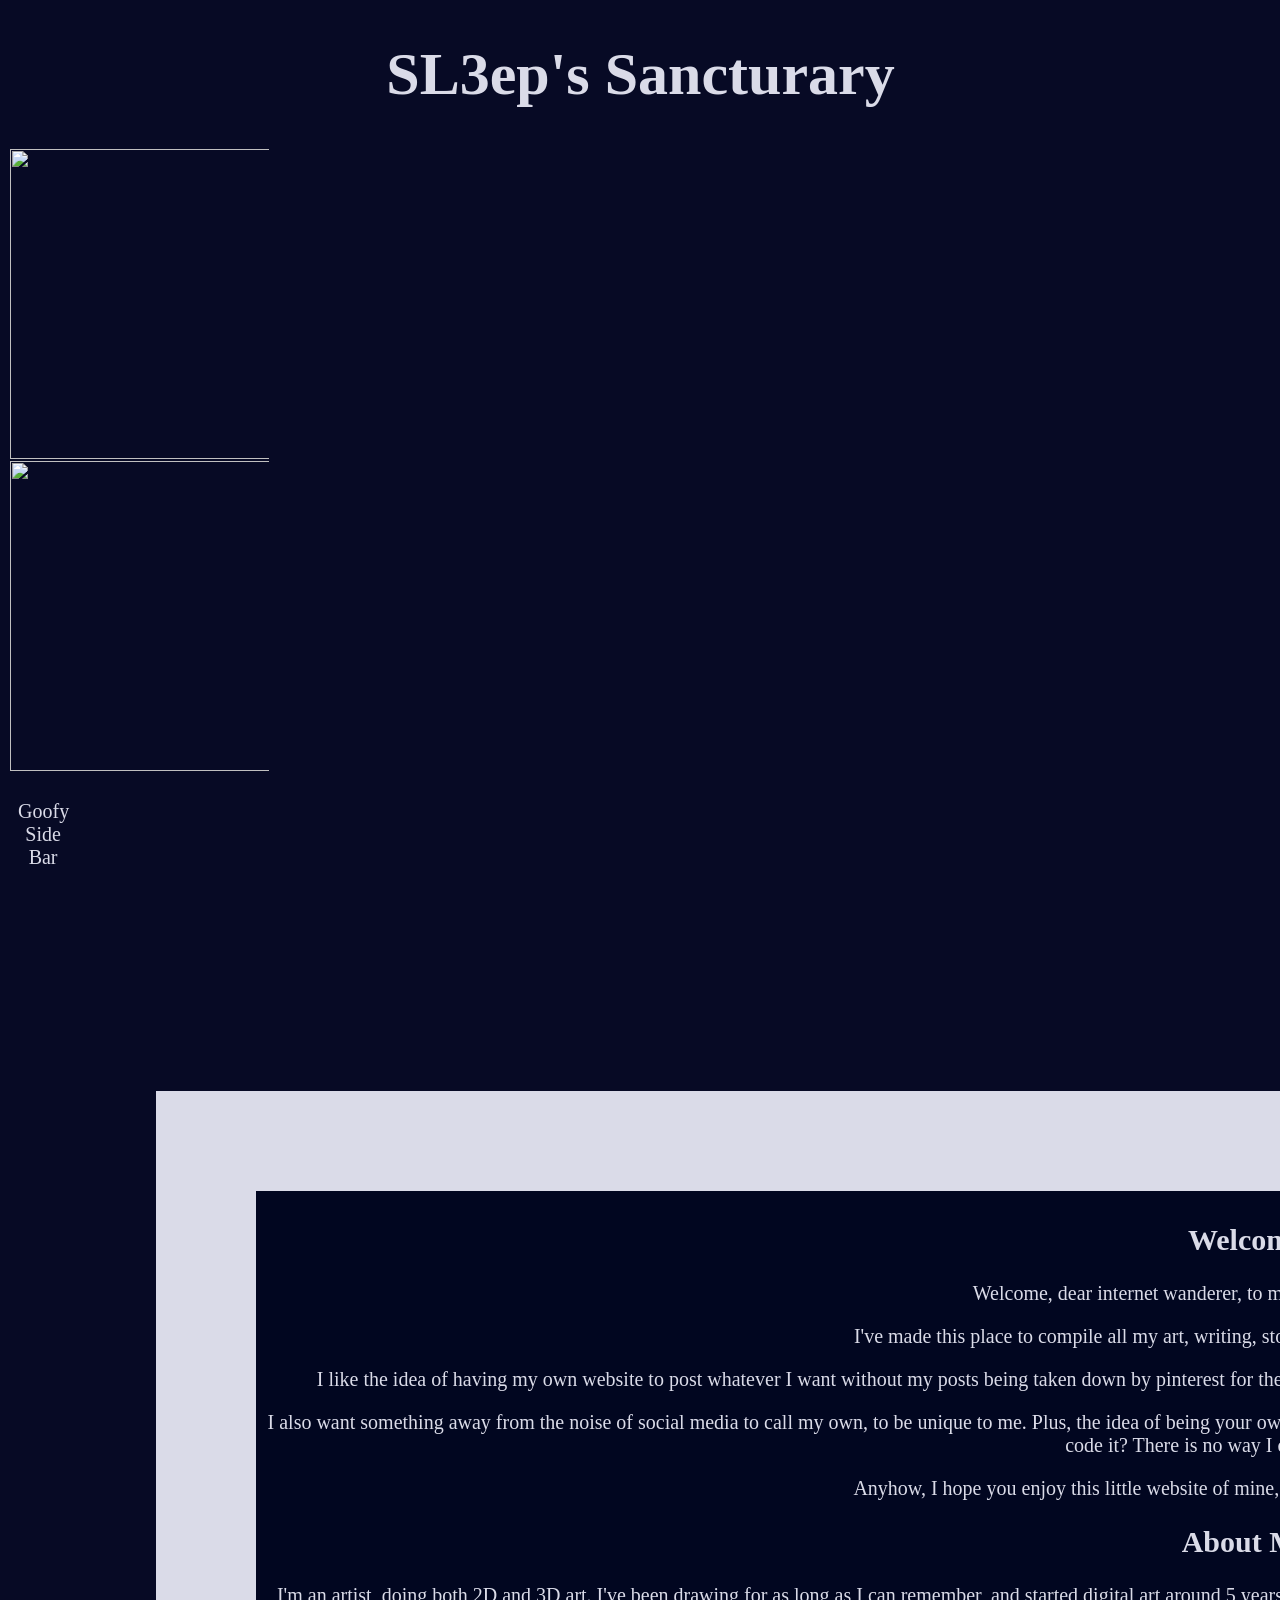
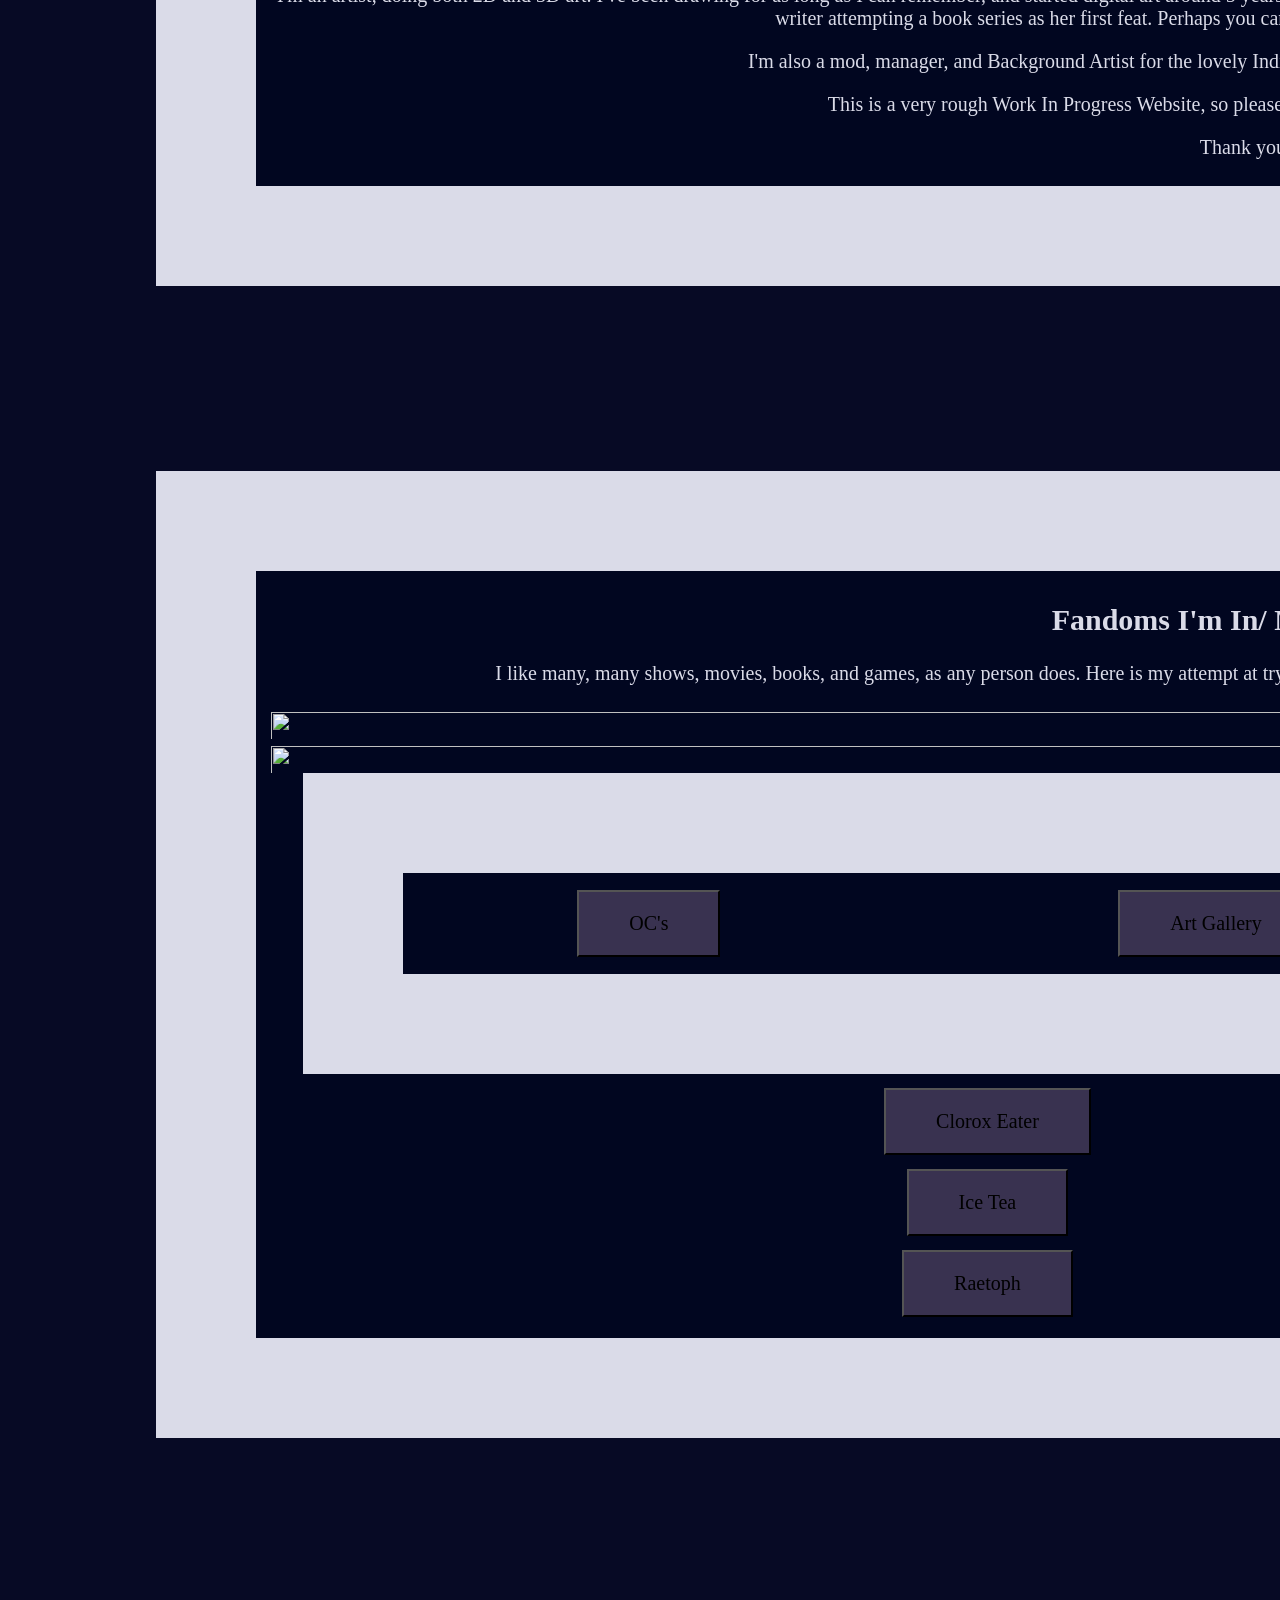
==== index.html @ 106efd1d "Update index.html" ====
<!DOCTYPE html>
<html>

<head>
  <title> SL3ep's Sancturary </title>
 <link rel="stylesheet" href="style.css" type="text/css" media="all">
</head>




<body>
<div class="TITLE" style="grid-area: Title">
       <h1> SL3ep's Sancturary</h1>
    </div>
  <!--Wall corners at the top and bottom-->
  <div class="WallBorderTop">
    <img src="https://sl3ep.neocities.org/Images/WallCorner.png" width="260" height="310" >
  </div>

  <div class="WallBorderBottom">
    <img src="https://sl3ep.neocities.org/Images/WallCorner.png" width="260" height="310" >
  </div>
  <!-- end of all corner code-->
<div class="EVERYTHINGgrid">
    
    <div class="sideBar" style="grid-area: SideBar">
      <p> Goofy Side Bar</p>
    </div>
  
    
    <div class="Basic1" style="grid-area: About">  
    <h2> Welcome</h2>
    <p> Welcome, dear internet wanderer, to my small corner of the internet. </p>
    <p> I've made this place to compile all my art, writing, stories, oc's, and interest in a nice, pretty place.</p>
  
    <p>I like the idea of having my own website to post whatever I want without my posts being taken down by pinterest for the dumbest reasons, or to have a
      character limit in descriptions, or to have my art falsely tagged as ai by pinterest.</p>
    <p>I also want something away from the noise of social media to call my own, to be unique to me. Plus, the idea of being your own web page with the ability to
      customise it in <em>any</em> way possible, with the only 'downsides' being I have to learn how to code it? There is no way I could pass that up.</p>
    <p> Anyhow, I hope you enjoy this little website of mine, and maybe decide to hang around for a bit:).</p>
    <h2> About Me</h2>
    <p> I'm an artist, doing both 2D and 3D art. I've been drawing for as long as I can remember, and started digital art around 5 years ago. I started 3D art around 3 years ago. I'm interested in coding, but never have the commitment to stick to it. I'm a writer attempting a book series as her first feat. Perhaps you can tell that I'm very ambitious despite having little skill. </p>
    <p> I'm also a mod, manager, and Background Artist for the lovely Indie Show In The Making, <em> Threads Of The Theatre Circus</em>:),</p>
    <p> This is a very rough Work In Progress Website, so please excuse how rough, unpolished, and messy it is,</p>
    <p> Thank you!</p>
    </div>

    <div class="Basic1" style="grid-area: Fandoms">    
      <h2> Fandoms I'm In/ Media I Like</h2>
      <p> I like many, many shows, movies, books, and games, as any person does. Here is my attempt at trying to list them all down, even if I'm not really invovled in the fandoms of some of these.</p>
       <div class="FandomsGrid" style="grid-area: box-1"> <img src="https://sl3ep.neocities.org/Images/alnst%20banner.jpg"  width="1920" height="1080"> </div>
      <div class="FandomsGrid" style="grid-area: box-3"> <img src="https://sl3ep.neocities.org/Images/DITOEFTV%20banner.jpg"  width=1920 height=1080 </div>
      <div class = "FrandomsGrid" style = "grid-areas: MAIN"
        <ul>
        <li> Alien Stage</li>
        <li> Zombie Stage</li>
        <li> The Amazing Digital Circus</li
        <li> Who Made Me A Princess</li>
        <li> Death Is THe Only Ending For THe Villainness / Villains Are Destined To Die</li>
        <li> Witch Hat Atelier</li>
        <li> Bungo Stray Dogs (only the anime. I plan to read the manga...eventually)</li>
        <li> Takopi's Original Sin</li>
        <li> The Summer Hikaru Died</li>
        <li> Link Click </li>
        <li> Arcane
        <li> Frieren : Beyond Journey's End (anime)</li>
        <li> Dungeon Meshi / Delicious In Dungeon (anime)</li>
        <li> Dead Plate</li>
        <li> Married In Red</li>
        <li> THe Freak Circus </li>
        <li> Epic : The Musical</li>
        <li> Hamilton</li>
      </ul>
      </div>
    </div>
<!-- link the other pages in my site-->
    <div class="ButtonBottomSection" style="grid-area: WebButtons">
      
      <div>
        <a href="https://sl3ep.neocities.org/OCmainpage">
         <button type="button" class="WebButtons">OC's</button> 
        </a>
      </div>
      
      <div> 
        <a href="ArtGallery.html">
          <button type="button" class="WebButtons">Art Gallery</button>
        </a>
      </div>
      
      <div> 
      <a href="WritingLibrary.html">
        <button type="button" class="WebButtons" >Writing Library</button> 
      </a>
      </div>
    </div>
    
<!-- link the other pages in my site-->
    <div class="FriendsLinking" style="grid-area: Friends">
      <div>
        <a href="https://bleacheater.neocities.org/">
         <button type="button" class="WebButtons">Clorox Eater</button> 
        </a>
      </div>
      <div>
        <a href="https://iced-tea.straw.page/">
         <button type="button" class="WebButtons">Ice Tea</button> 
        </a>
      </div>
      <div>
        <a href="https://reatoph.github.io/website/">
         <button type="button" class="WebButtons">Raetoph</button> 
        </a>
      </div>
    </div>
    </div>


</body>
</html>
---- style.css ----
p {
  color : #dadbe8;
}

body {
  background-color : #070a25;
  
  color : #dadbe8;
  
  font-family: "Garmond";
  text-indent: 1px;
  font-size: 10px;
  background-image: url(https://sl3ep.neocities.org/Images/Background1.jpg) ;
  }

ul {
  letter-spacing: 1px;
  word-spacing: 2px;
}

h1{
  text-align:center;
  font-size: 60px;
}


/*h2{
  padding:10px;
  
}*/
/* Start of Everything layout Grid*/
.EVERYTHINGgrid{
  height: 2500px;
  display: grid;
  grid-template-columns: 200p;
  grid-template-rows: 200px;
  /*grid-auto-columns: 300px;
  grid-auto-rows: 300px*/
  gap: 15px;

  grid-template-areas:
    "SideBar Title Title Title"
    "SideBar About About About"
    "SideBar About About About"
    "SideBar About About About"
    "SideBar Fandoms Fandoms Fandoms"
    "SideBar Fandoms Fandoms Fandoms"
    "SideBar WebButtons WebButtons WebButtons"
    "SideBar Friends Friends Friends";
}

.EVERYTHINGgrid div{
  
  padding: 7px;
  font-size: 20px;
  color: #dadbe8;
  text-align: center; 
  
  width: 85%;

}


/* End of everything layout grid*/
.FandomsGrid { 
  display: grid;
  grid-template-columns: 1fr 3fr;
  grid-template-rows: 20px;
  overflow: hidden;
  /*grid-auto-columns: 300px;
  grid-auto-rows: 300px*/
  gap: 5px;
  grid-template_areas:
    "Box-1 Box-2 Box-3 Box-4"
    "MAIN MAIN MAIN MAIN";
}
.FandomsGrid div{
  
  padding: 1px;
  font-size: 20px;
  color: #dadbe8;
  text-align: center; 
  
  width: 85%;
}

.Basic1 {
  margin: auto;
  border-style: solid;
  border-width: 100px;
  border-image: url(https://sl3ep.neocities.org/Images/divBorder3.png) 800 repeat;
  border-image-outset: 12px;
  border-image-slice: 17%;;
  
  background-color: #010620;
  font-size: 15px;
}


.sideBar{
  background-image: url(https://drive.google.com/file/d/1WTLuL15sK4BrB7VDgIUQhlqQsC7L6ect/view?usp=drive_link);
}

.TITLE {
  margin:auto;
  
}

/* buttons for the other pages grid*/
.ButtonBottomSection{
  
 display: grid;
 grid-template-columns: 1fr 1fr 1fr;
 column-gap: 30px;
  
  justify-content: center;
  border-style: solid;
  border-width: 100px;
  border-image: url(https://sl3ep.neocities.org/Images/divBorder3.png) 600 repeat;
  border-image-outset: 1rem;
  border-image-slice: 15%;;
  margin: auto;
  width: 85%;
  background-color: #010620;
  font-size: 15px;

  
}
.ButtonBottomSection div{
  /*background-color: #bfceff;*/
  
  padding: 10px;
  font-size: 30px;
  color: black;
  text-align: center;
}

.FriendsLinking div {
 background-color: #010620;

}
 .WebButtons{
   background-color: #393250;
   padding: 20px 50px;
   display: inline-block;
   cursor: pointer;
   font-family: "Garmond";
   font-size: 20px;
   
 }
.WebButons : hover {
  background-color: #816c93;
   padding: 20px 50px;
   display: inline-block;
   cursor: pointer;
   font-family: "Garmond";
   font-size: 22px;
   
/*end for buttons for the other pages grid*/

.HangingLeaves {
  position: absolute;
  z-index: 1;
  top: 10px;
  left: 10px;
}
.NORMALdiv{
  
  border-width: 3px;
  padding: 20px;
  width: 75%;
  margin: auto;
}

.WallBorderTop {
  position: fixed;
  top: 0%;
  right: 0%;
  
}


.WallBorderBottom {

  transform: scale(-1, -1);
  
  position: fixed;
  bottom: 0%;
  left: 0%;
  
}
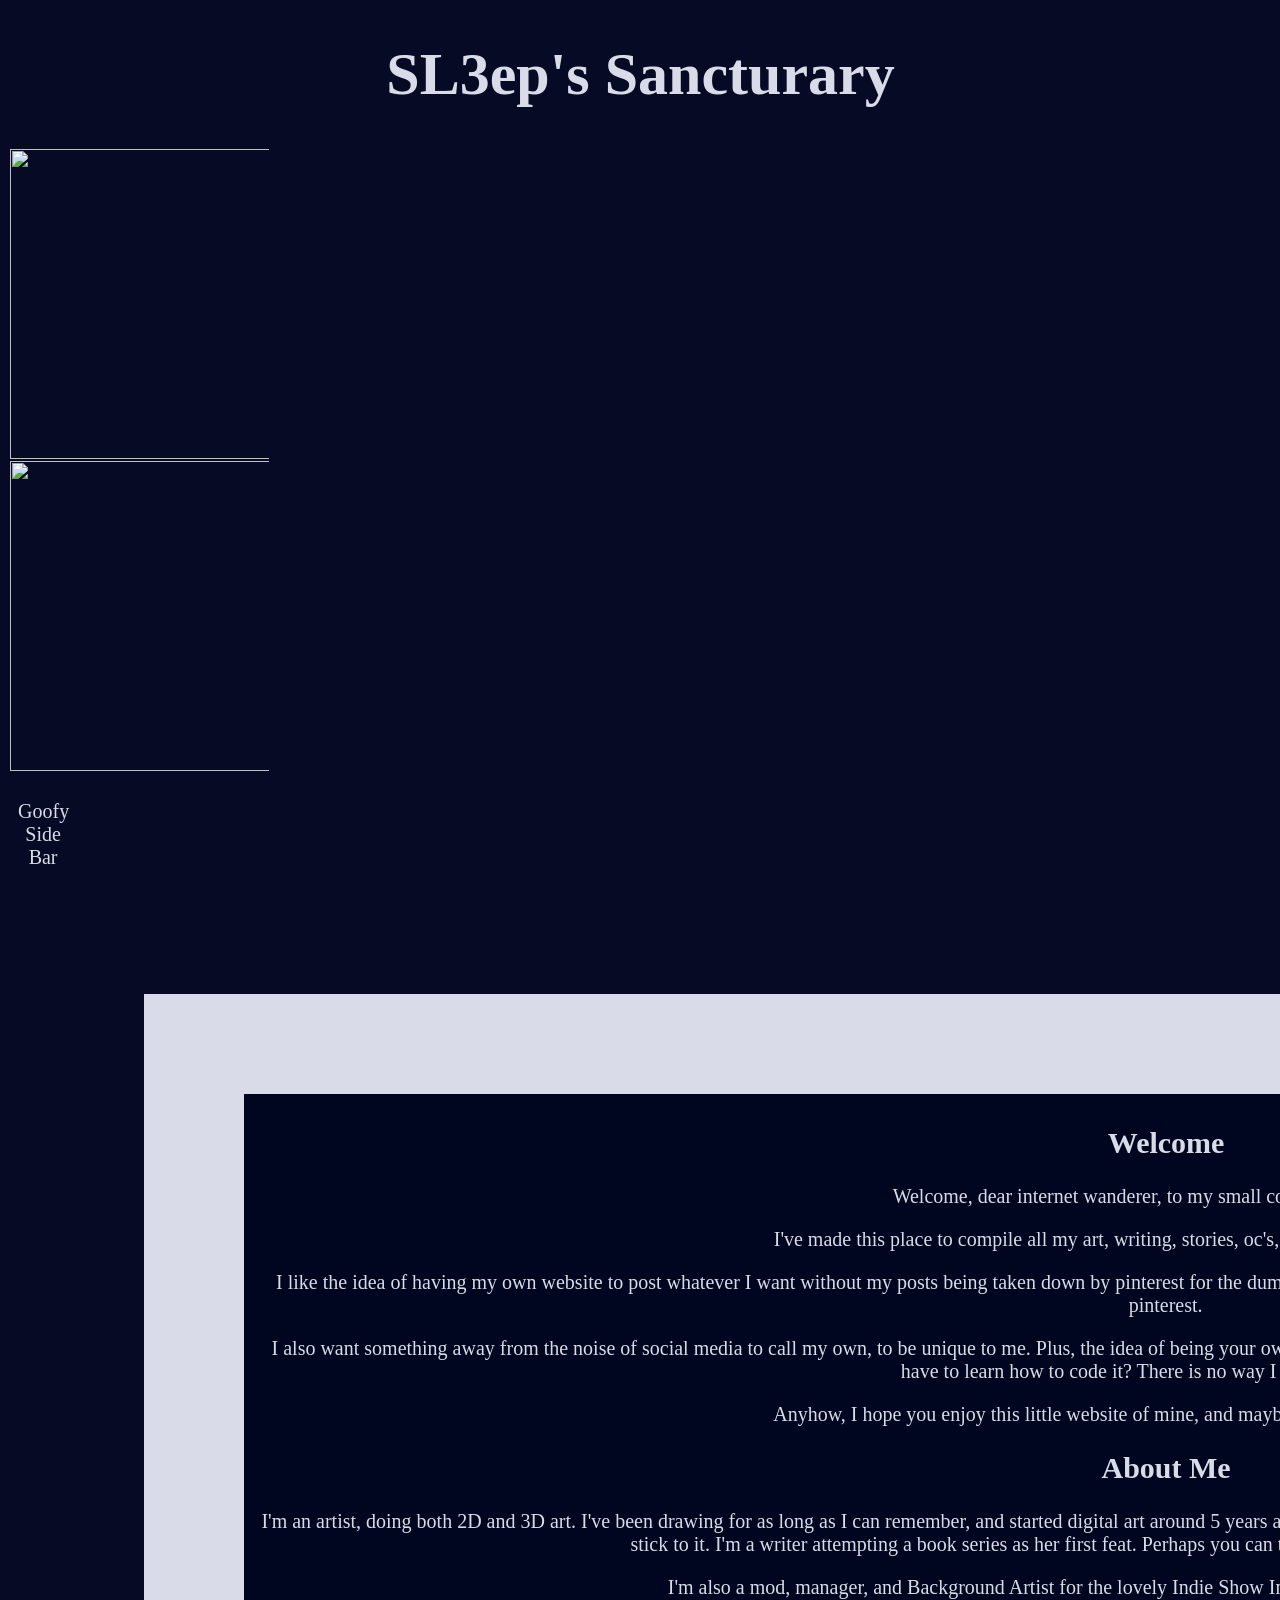
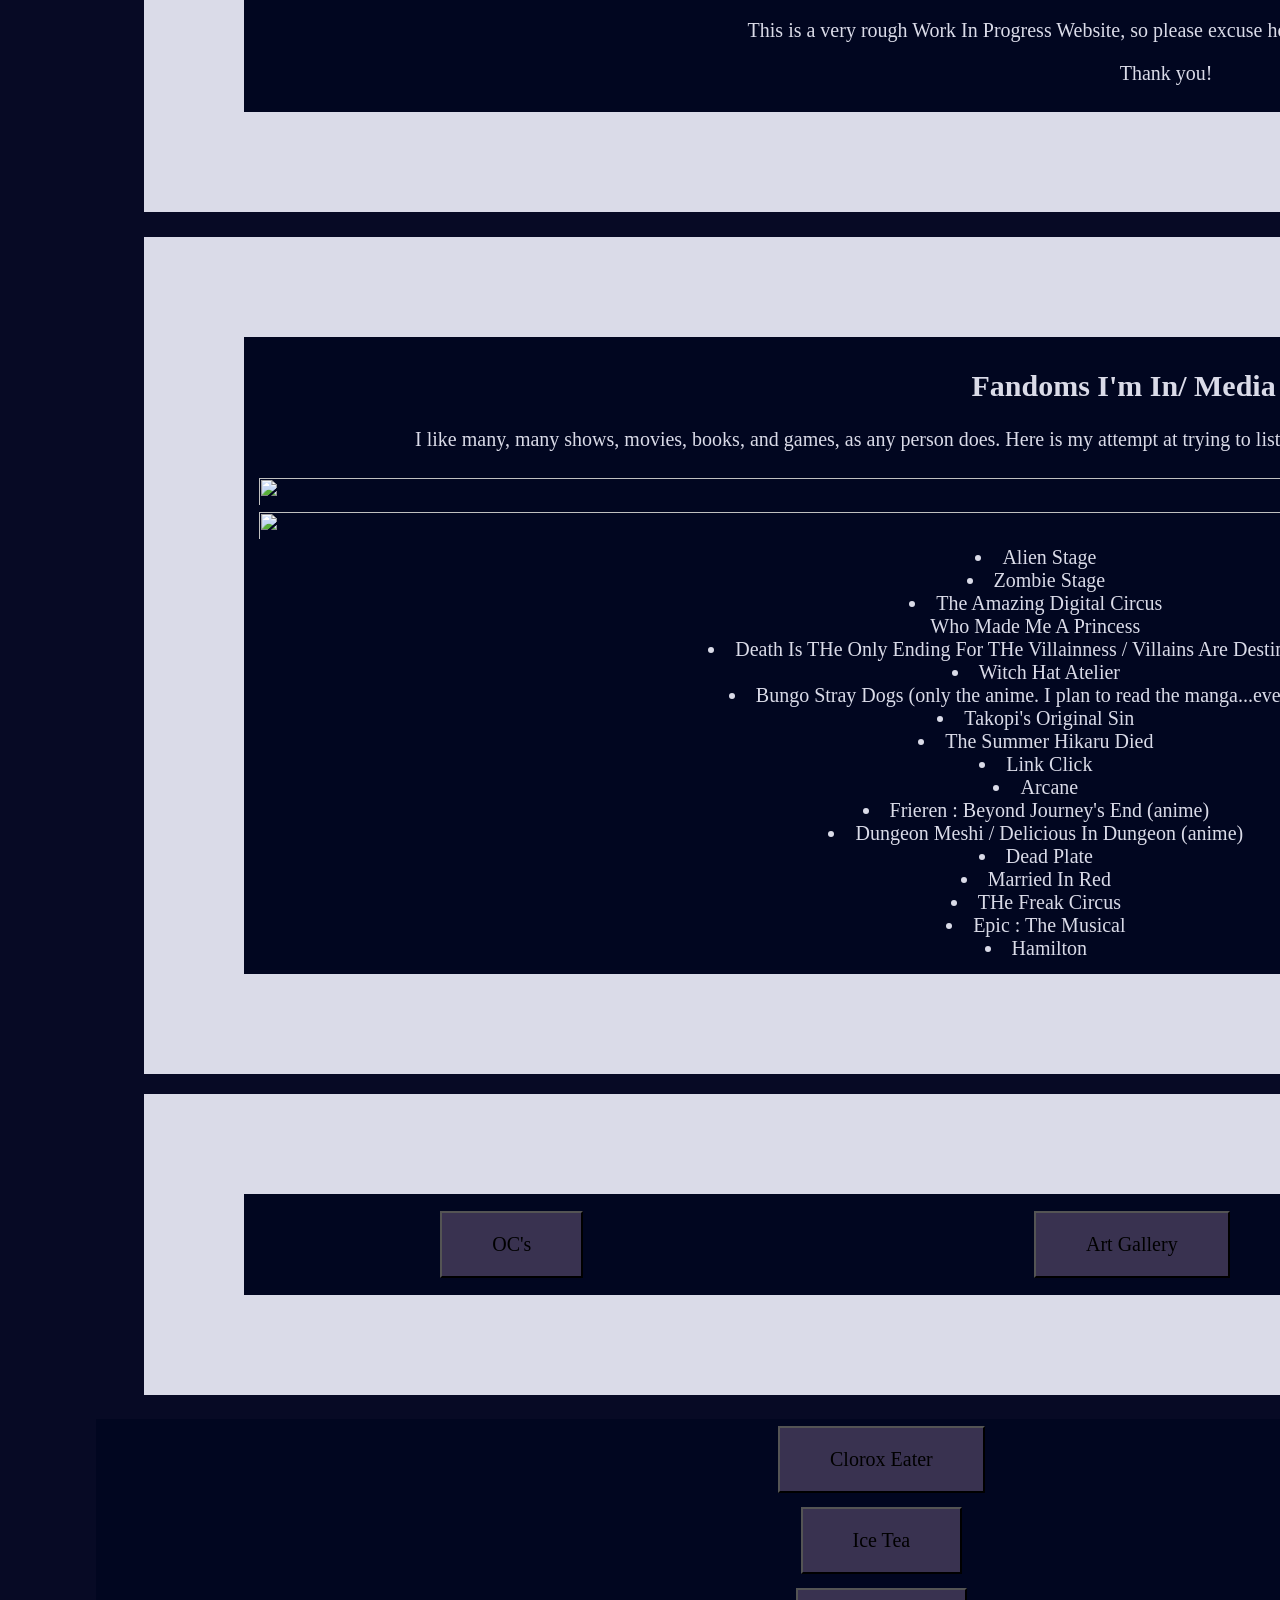
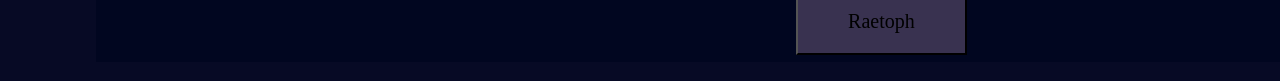
==== commit 047ba29f: "Update index.html" ====
--- a/index.html
+++ b/index.html
@@ -50,7 +50,7 @@
       <h2> Fandoms I'm In/ Media I Like</h2>
       <p> I like many, many shows, movies, books, and games, as any person does. Here is my attempt at trying to list them all down, even if I'm not really invovled in the fandoms of some of these.</p>
        <div class="FandomsGrid" style="grid-area: box-1"> <img src="https://sl3ep.neocities.org/Images/alnst%20banner.jpg"  width="1920" height="1080"> </div>
-      <div class="FandomsGrid" style="grid-area: box-3"> <img src="https://sl3ep.neocities.org/Images/DITOEFTV%20banner.jpg"  width=1920 height=1080 </div>
+      <div class="FandomsGrid" style="grid-area: box-3"> <img src="https://sl3ep.neocities.org/Images/DITOEFTV%20banner.jpg"  width=1920 height=1080> </div>
       <div class = "FrandomsGrid" style = "grid-areas: MAIN"
         <ul>
         <li> Alien Stage</li>
@@ -63,7 +63,7 @@
         <li> Takopi's Original Sin</li>
         <li> The Summer Hikaru Died</li>
         <li> Link Click </li>
-        <li> Arcane
+        <li> Arcane</li>
         <li> Frieren : Beyond Journey's End (anime)</li>
         <li> Dungeon Meshi / Delicious In Dungeon (anime)</li>
         <li> Dead Plate</li>
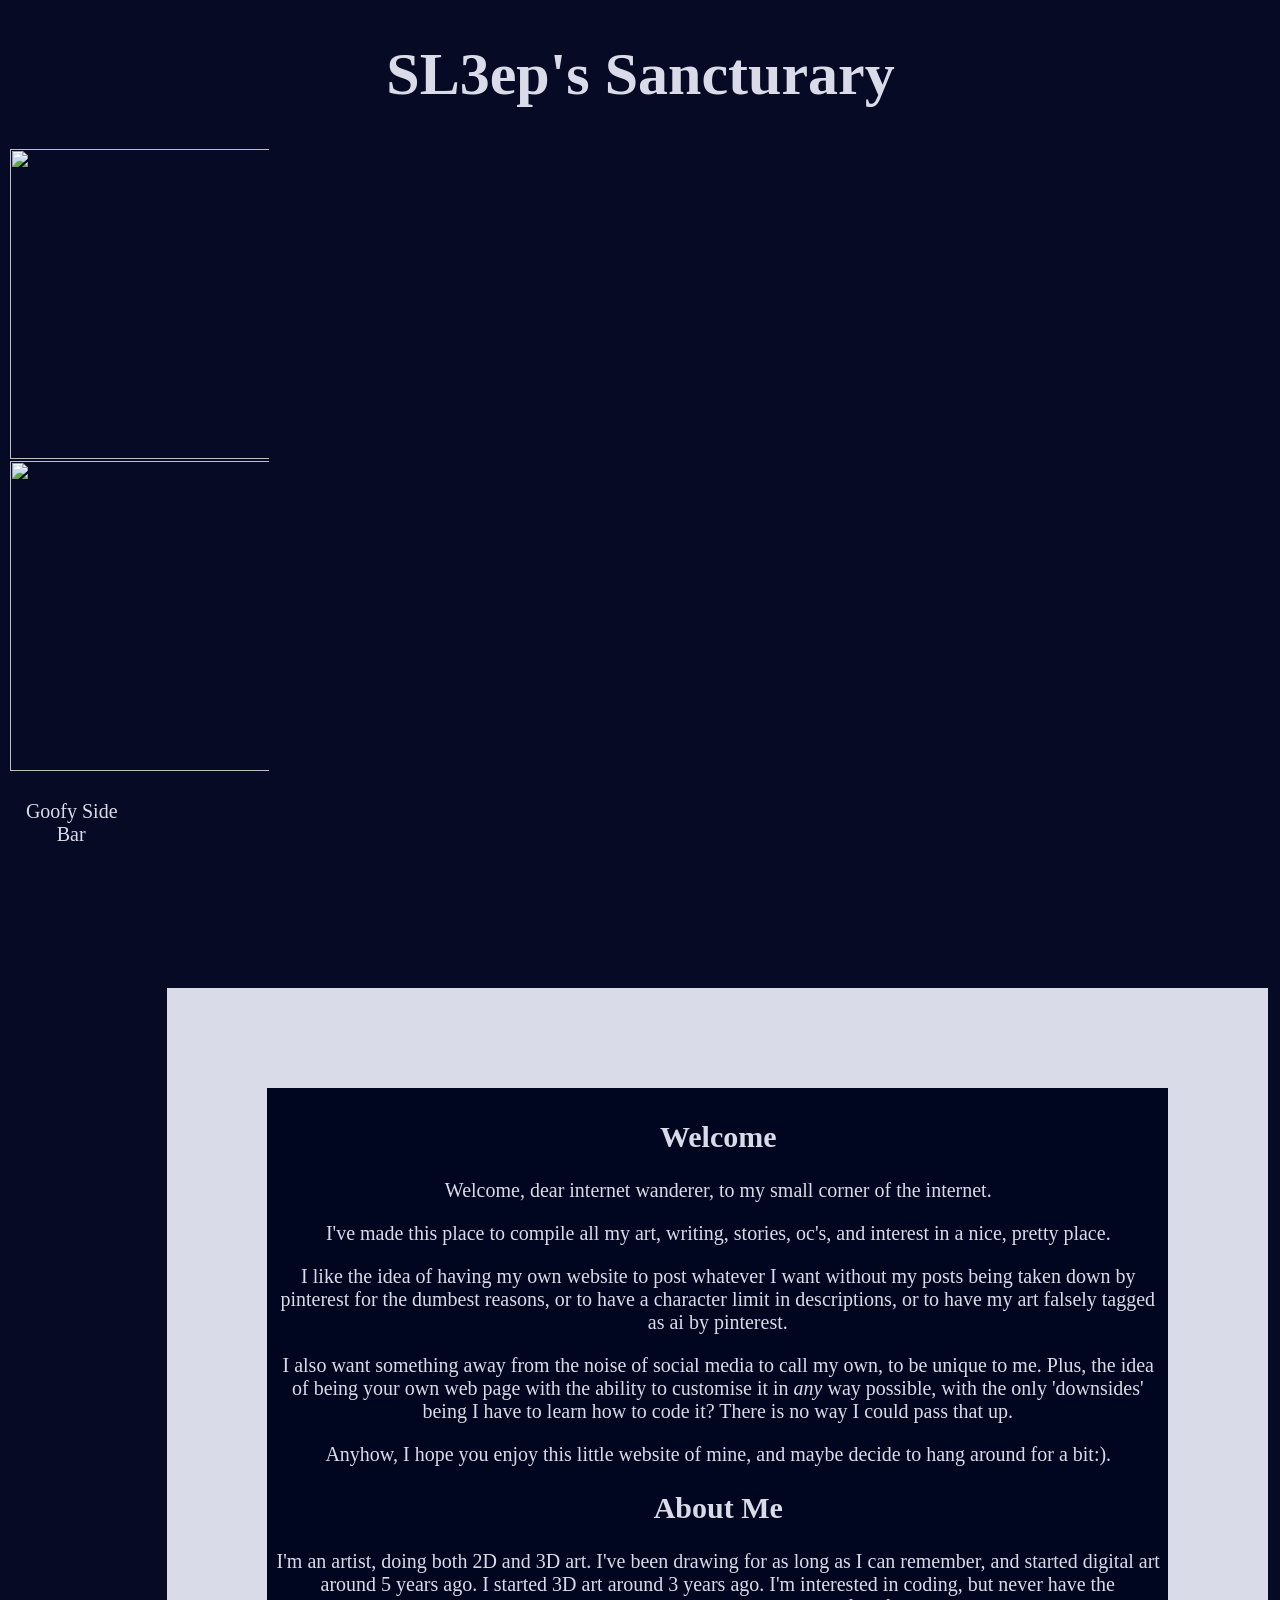
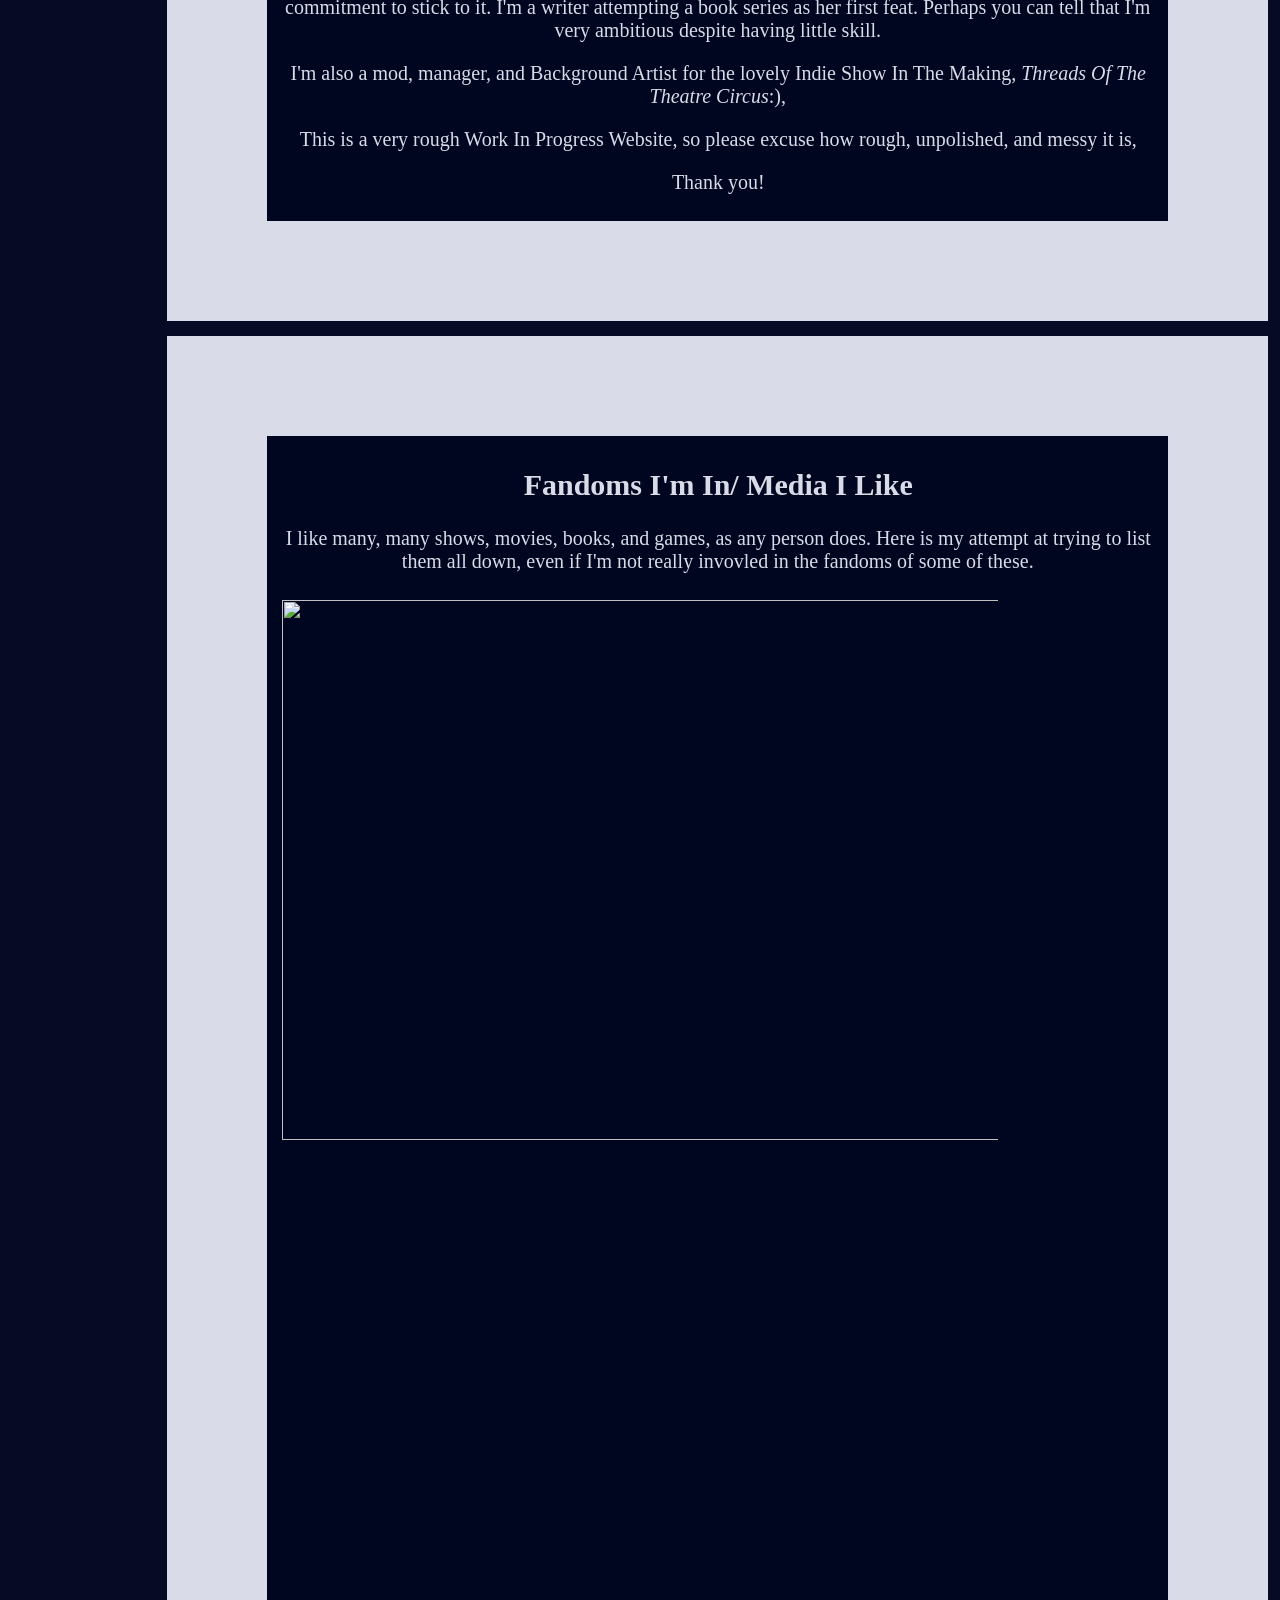
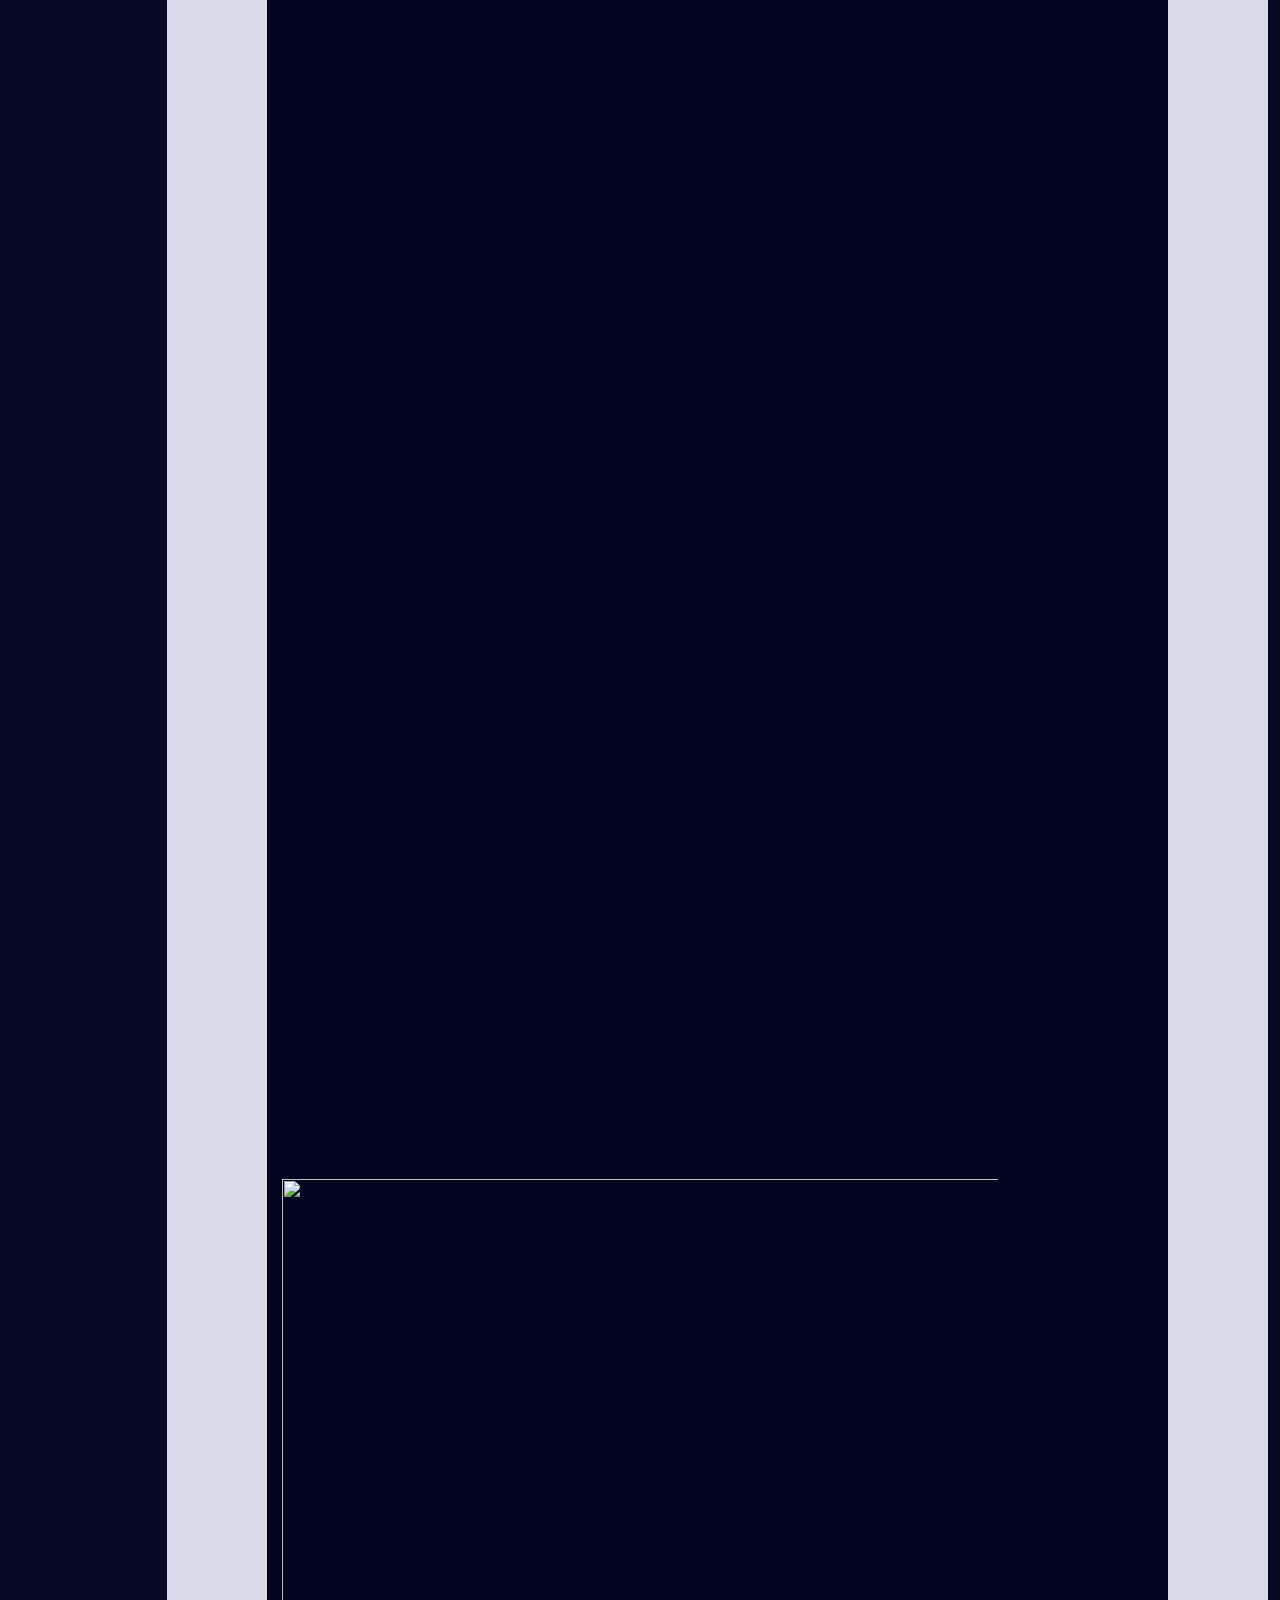
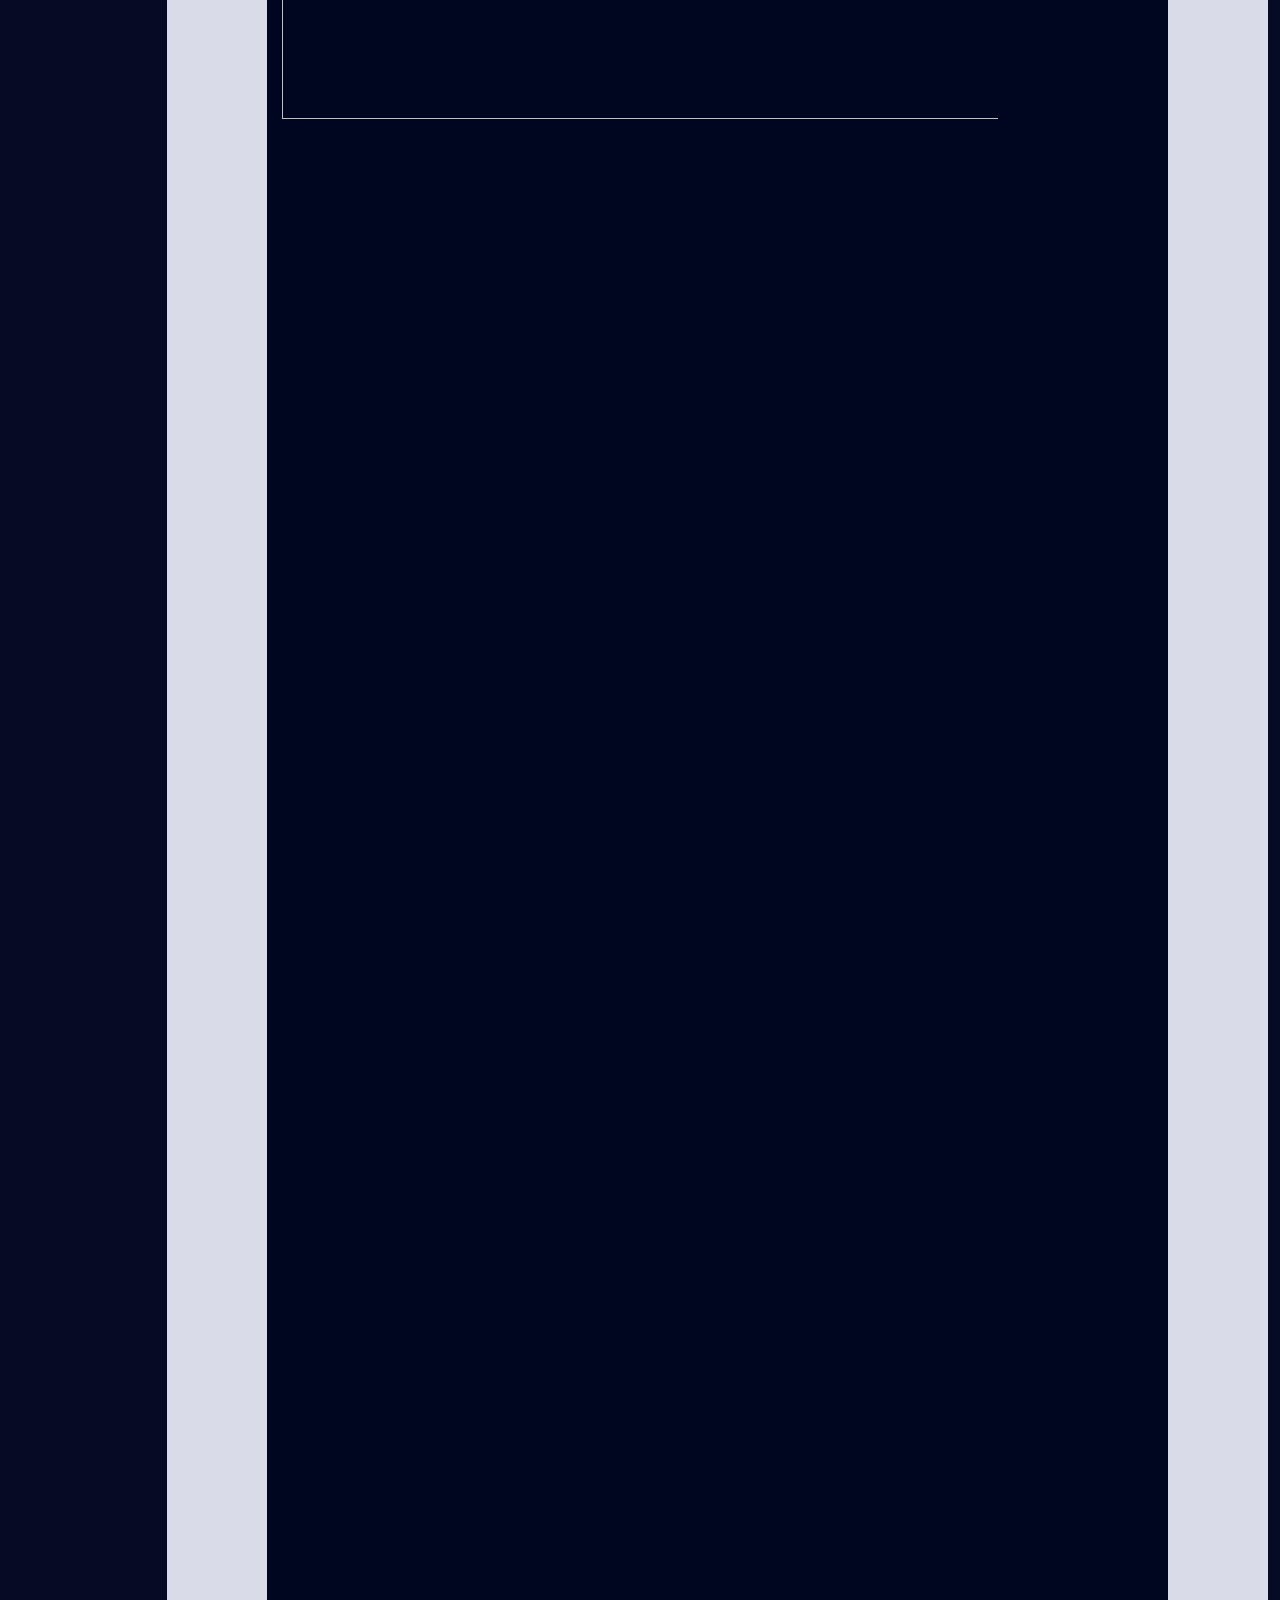
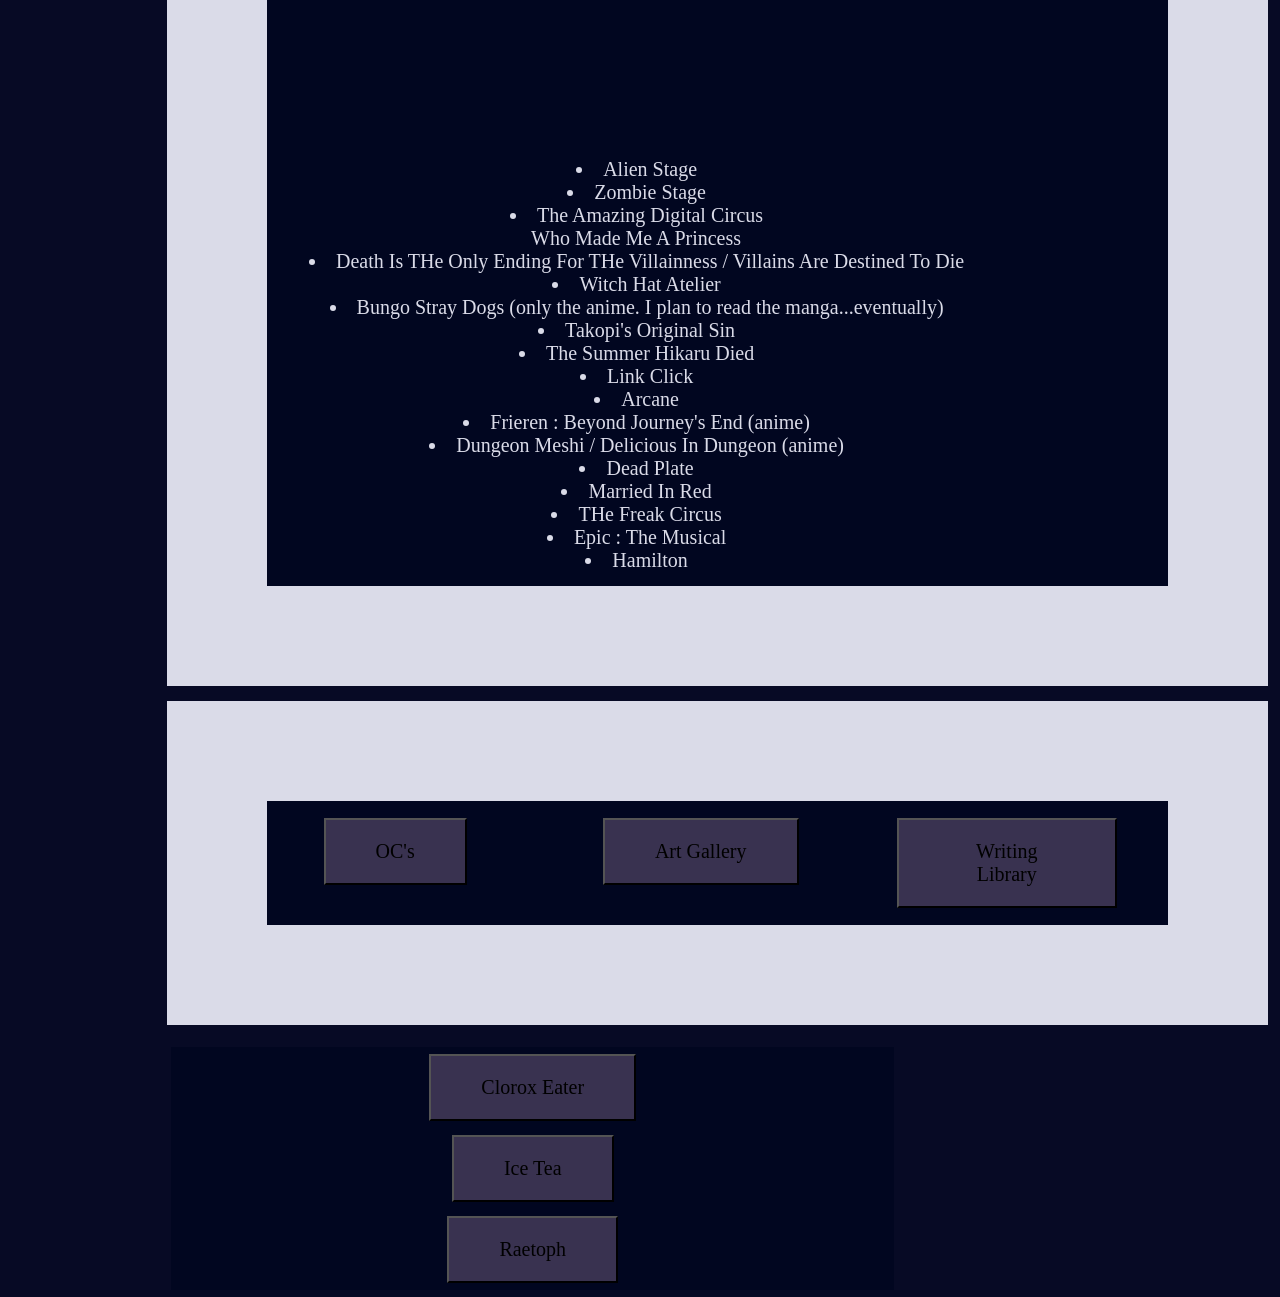
==== commit 8c6f5f83: "Update index.html" ====
--- a/index.html
+++ b/index.html
@@ -49,8 +49,8 @@
     <div class="Basic1" style="grid-area: Fandoms">    
       <h2> Fandoms I'm In/ Media I Like</h2>
       <p> I like many, many shows, movies, books, and games, as any person does. Here is my attempt at trying to list them all down, even if I'm not really invovled in the fandoms of some of these.</p>
-       <div class="FandomsGrid" style="grid-area: box-1"> <img src="https://sl3ep.neocities.org/Images/alnst%20banner.jpg"  width="1920" height="1080"> </div>
-      <div class="FandomsGrid" style="grid-area: box-3"> <img src="https://sl3ep.neocities.org/Images/DITOEFTV%20banner.jpg"  width=1920 height=1080> </div>
+       <div class="FandomsGrid" style="grid-area: box-1"> <img src="https://sl3ep.neocities.org/Images/alnst%20banner.jpg"  width="960" height="540"> </div>
+      <div class="FandomsGrid" style="grid-area: box-3"> <img src="https://sl3ep.neocities.org/Images/DITOEFTV%20banner.jpg"  width=960 height=540> </div>
       <div class = "FrandomsGrid" style = "grid-areas: MAIN"
         <ul>
         <li> Alien Stage</li>
--- a/style.css
+++ b/style.css
@@ -1,3 +1,4 @@
+
 
 
 
@@ -35,7 +36,7 @@
 .EVERYTHINGgrid{
   height: 2500px;
   display: grid;
-  grid-template-columns: 200p;
+  grid-template-columns: 200ps;
   grid-template-rows: 200px;
   /*grid-auto-columns: 300px;
   grid-auto-rows: 300px*/
@@ -59,7 +60,7 @@
   color: #dadbe8;
   text-align: center; 
   
-  width: 85%;
+  width: 80%;
 
 }
 
@@ -67,13 +68,13 @@
 /* End of everything layout grid*/
 .FandomsGrid { 
   display: grid;
-  grid-template-columns: 1fr 3fr;
-  grid-template-rows: 20px;
+  grid-template-columns: 200px ;
+  grid-template-rows: 1fr 3fr;
   overflow: hidden;
   /*grid-auto-columns: 300px;
   grid-auto-rows: 300px*/
   gap: 5px;
-  grid-template_areas:
+  grid-template-areas:
     "Box-1 Box-2 Box-3 Box-4"
     "MAIN MAIN MAIN MAIN";
 }
@@ -82,7 +83,7 @@
   padding: 1px;
   font-size: 20px;
   color: #dadbe8;
-  text-align: center; 
+  text-align: justify;
   
   width: 85%;
 }
@@ -151,7 +152,7 @@
    font-size: 20px;
    
  }
-.WebButons : hover {
+.WebButtons : hover {
   background-color: #816c93;
    padding: 20px 50px;
    display: inline-block;
@@ -174,21 +175,15 @@
   width: 75%;
   margin: auto;
 }
-
+  
 .WallBorderTop {
   position: fixed;
-  top: 0%;
-  right: 0%;
-  
-}
-
-
+  top: 0;
+  right: 0;
+  z-index: 1000;
+    }
 .WallBorderBottom {
-
-  transform: scale(-1, -1);
-  
   position: fixed;
-  bottom: 0%;
-  left: 0%;
-  
-}
+  bottom: 0;
+  left: 0;
+  z-index: 1000;
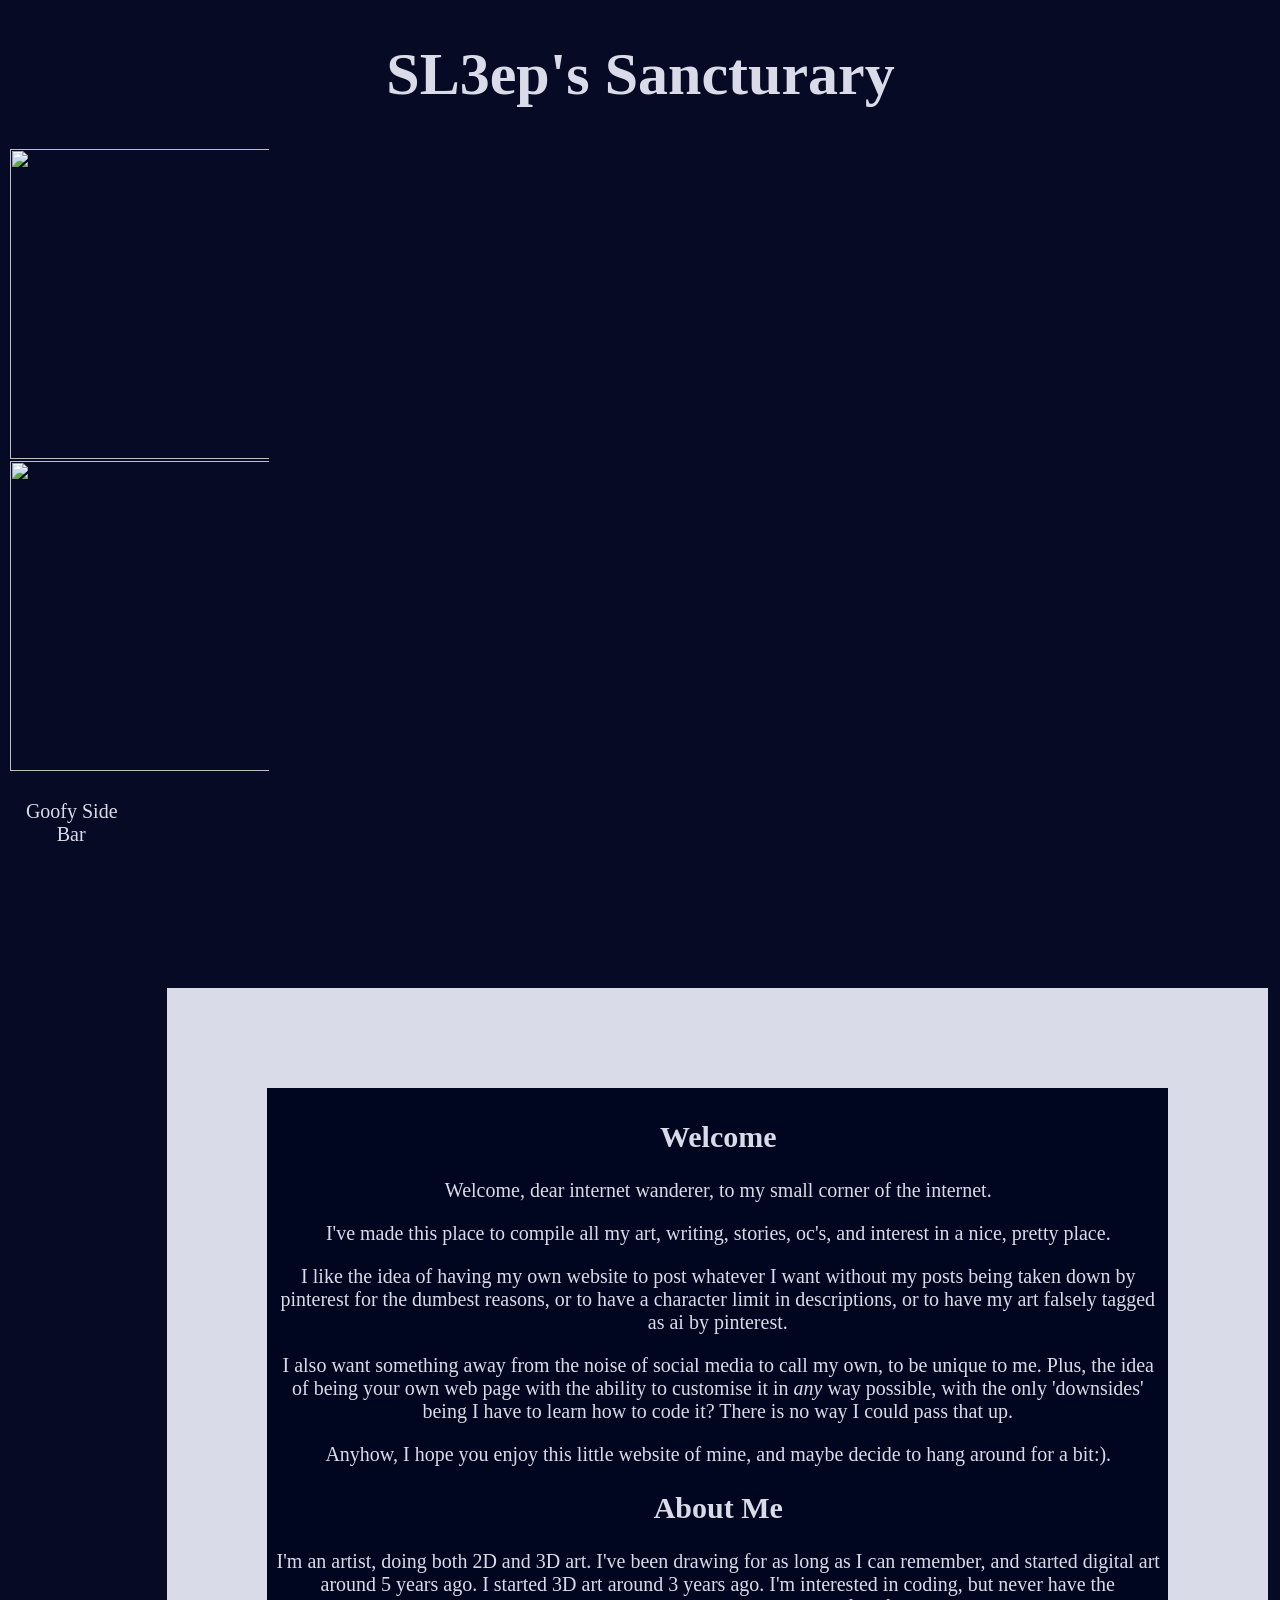
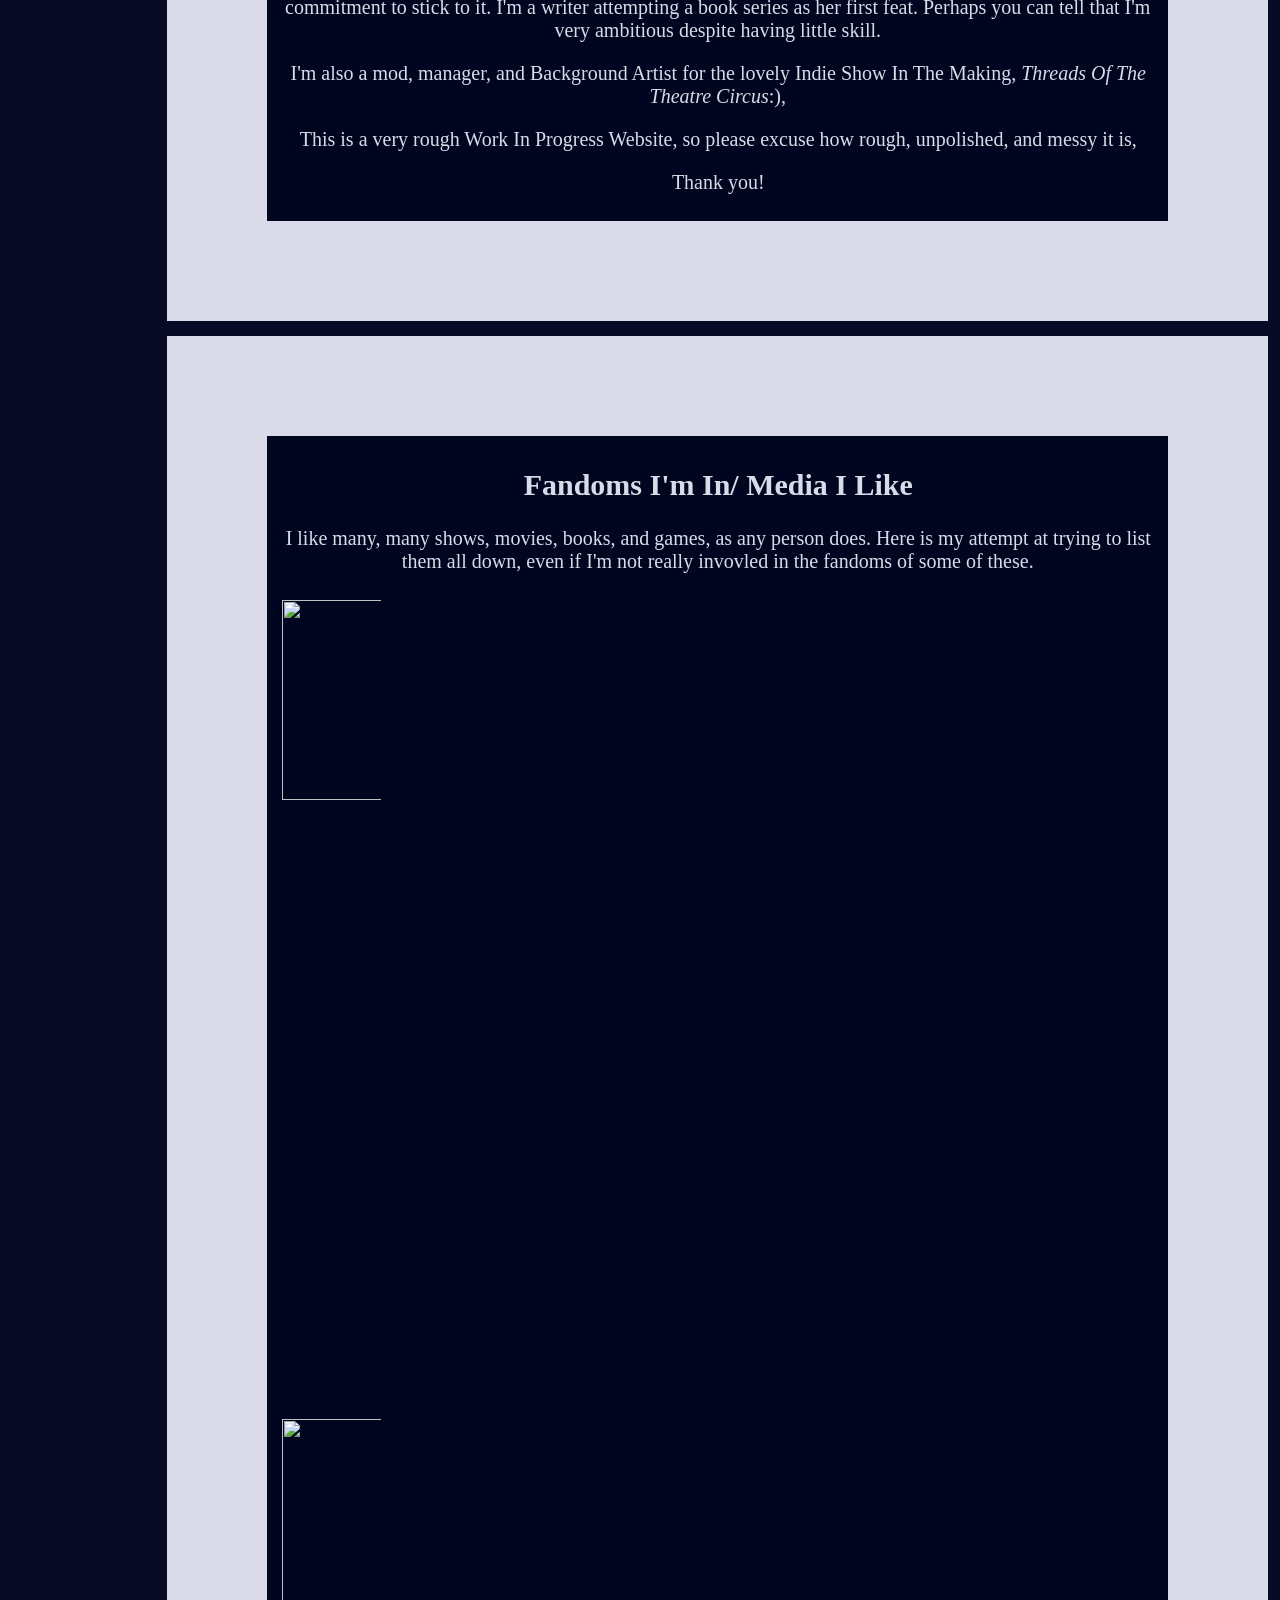
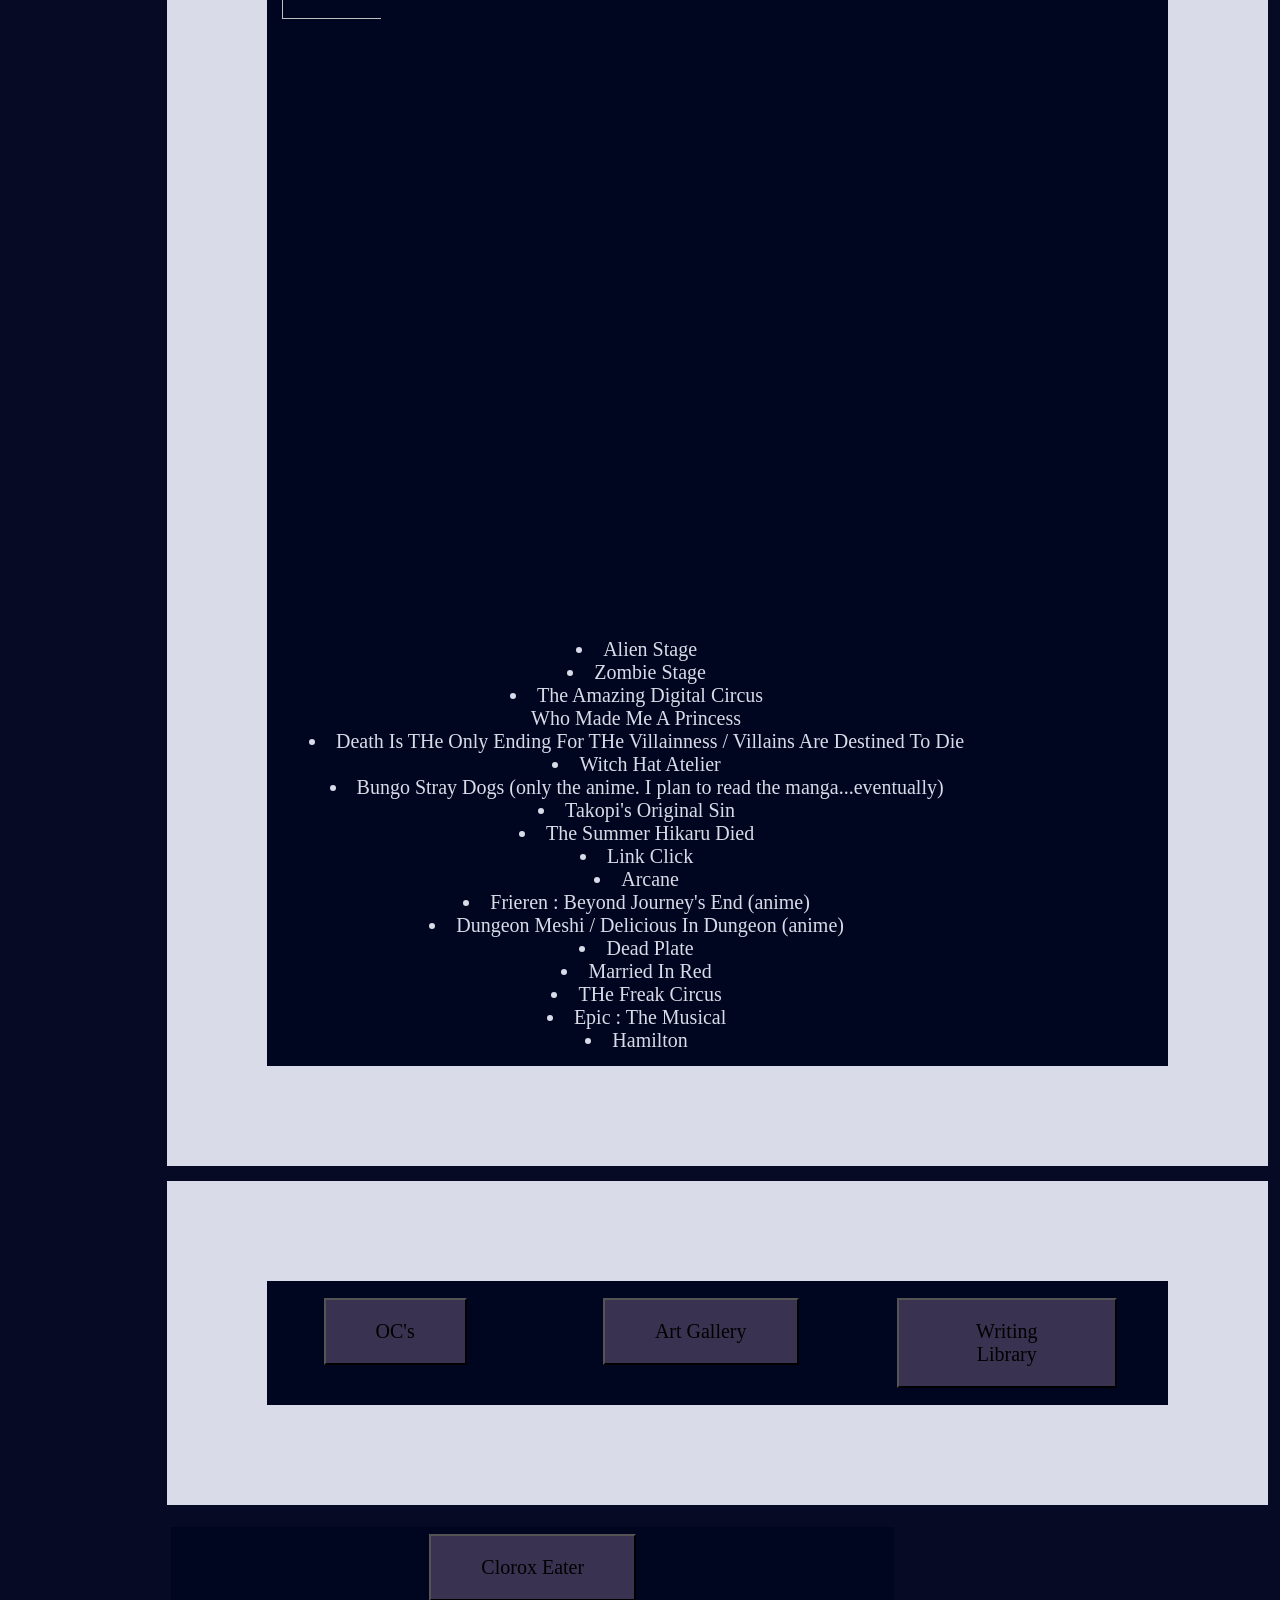
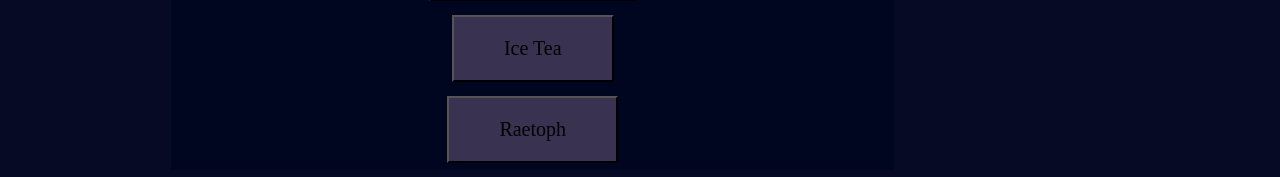
==== commit 25a41153: "Update index.html" ====
--- a/index.html
+++ b/index.html
@@ -49,8 +49,8 @@
     <div class="Basic1" style="grid-area: Fandoms">    
       <h2> Fandoms I'm In/ Media I Like</h2>
       <p> I like many, many shows, movies, books, and games, as any person does. Here is my attempt at trying to list them all down, even if I'm not really invovled in the fandoms of some of these.</p>
-       <div class="FandomsGrid" style="grid-area: box-1"> <img src="https://sl3ep.neocities.org/Images/alnst%20banner.jpg"  width="960" height="540"> </div>
-      <div class="FandomsGrid" style="grid-area: box-3"> <img src="https://sl3ep.neocities.org/Images/DITOEFTV%20banner.jpg"  width=960 height=540> </div>
+       <div class="FandomsGrid" style="grid-area: box-1"> <img src="https://sl3ep.neocities.org/Images/alnst%20banner.jpg"  width="100" height="200"> </div>
+      <div class="FandomsGrid" style="grid-area: box-3"> <img src="https://sl3ep.neocities.org/Images/DITOEFTV%20banner.jpg"  width=100 height=200> </div>
       <div class = "FrandomsGrid" style = "grid-areas: MAIN"
         <ul>
         <li> Alien Stage</li>
--- a/style.css
+++ b/style.css
@@ -68,7 +68,7 @@
 /* End of everything layout grid*/
 .FandomsGrid { 
   display: grid;
-  grid-template-columns: 200px ;
+  grid-template-columns: 100px ;
   grid-template-rows: 1fr 3fr;
   overflow: hidden;
   /*grid-auto-columns: 300px;
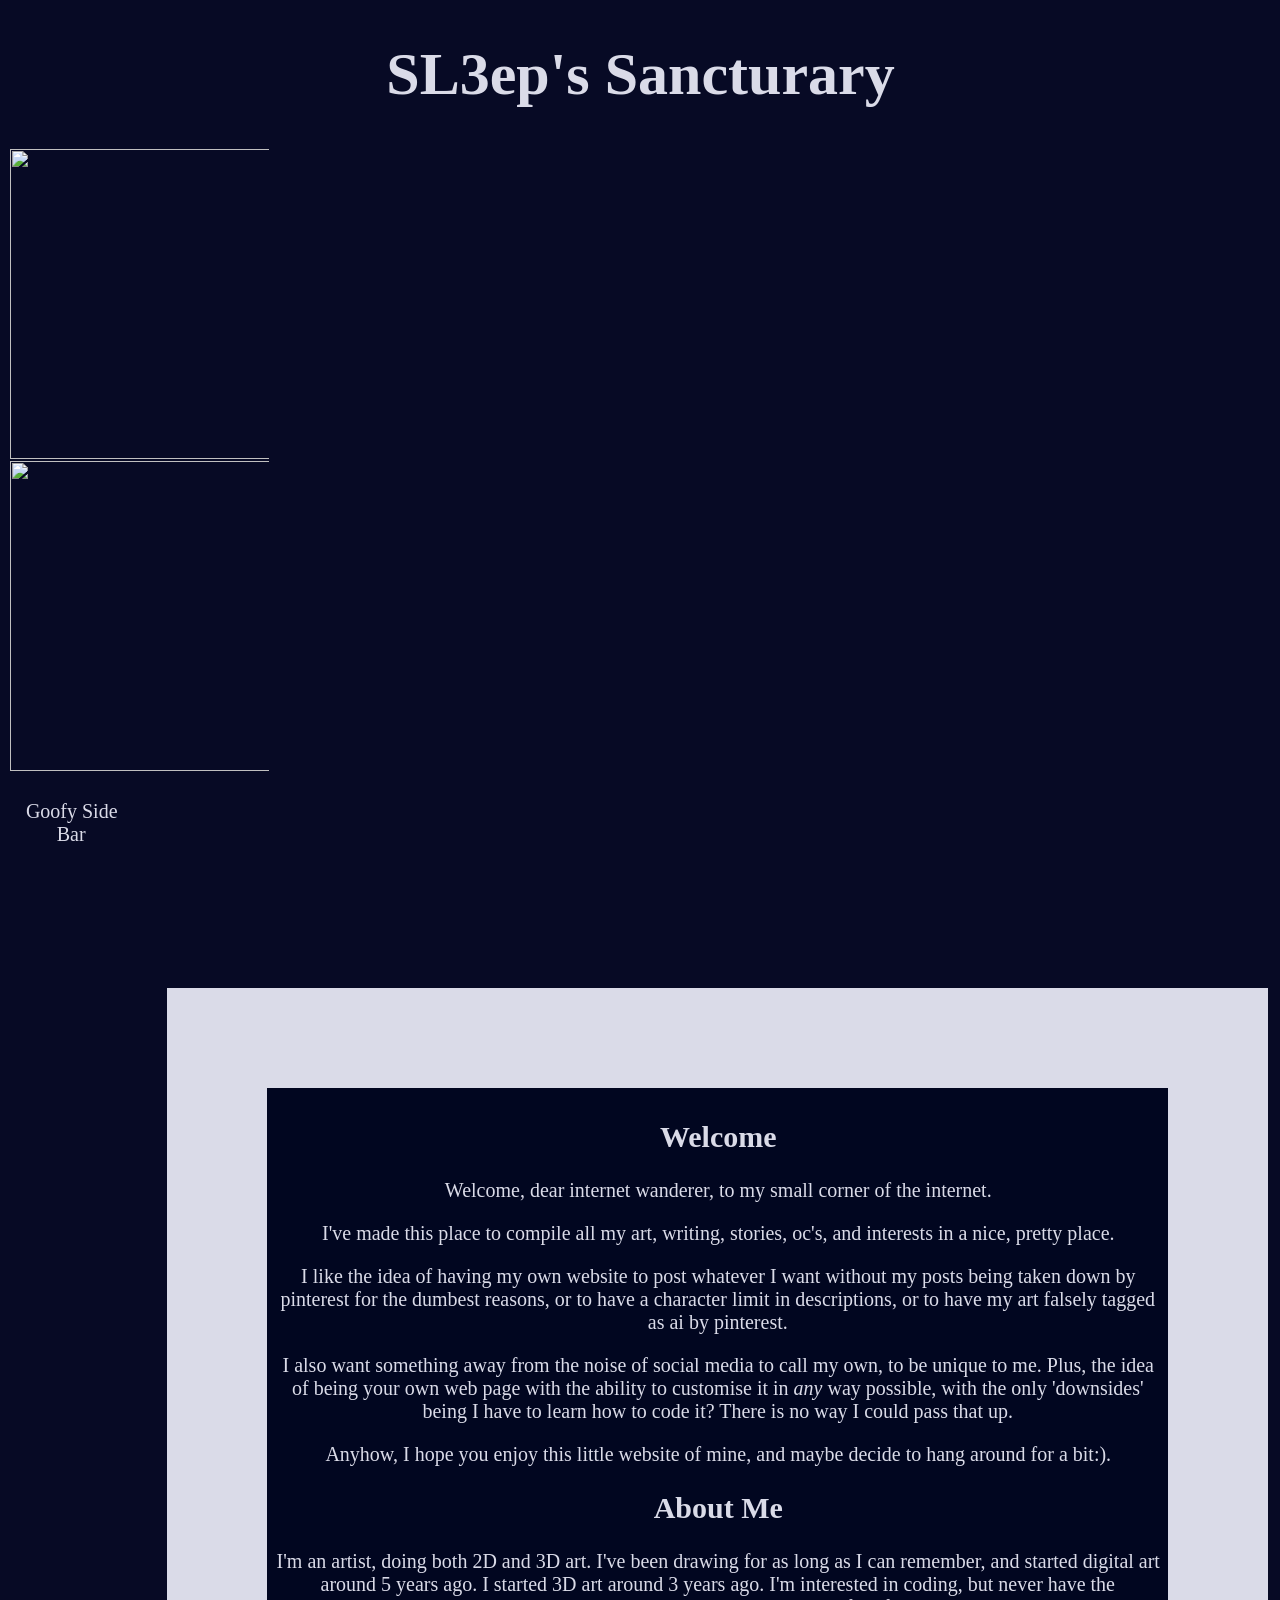
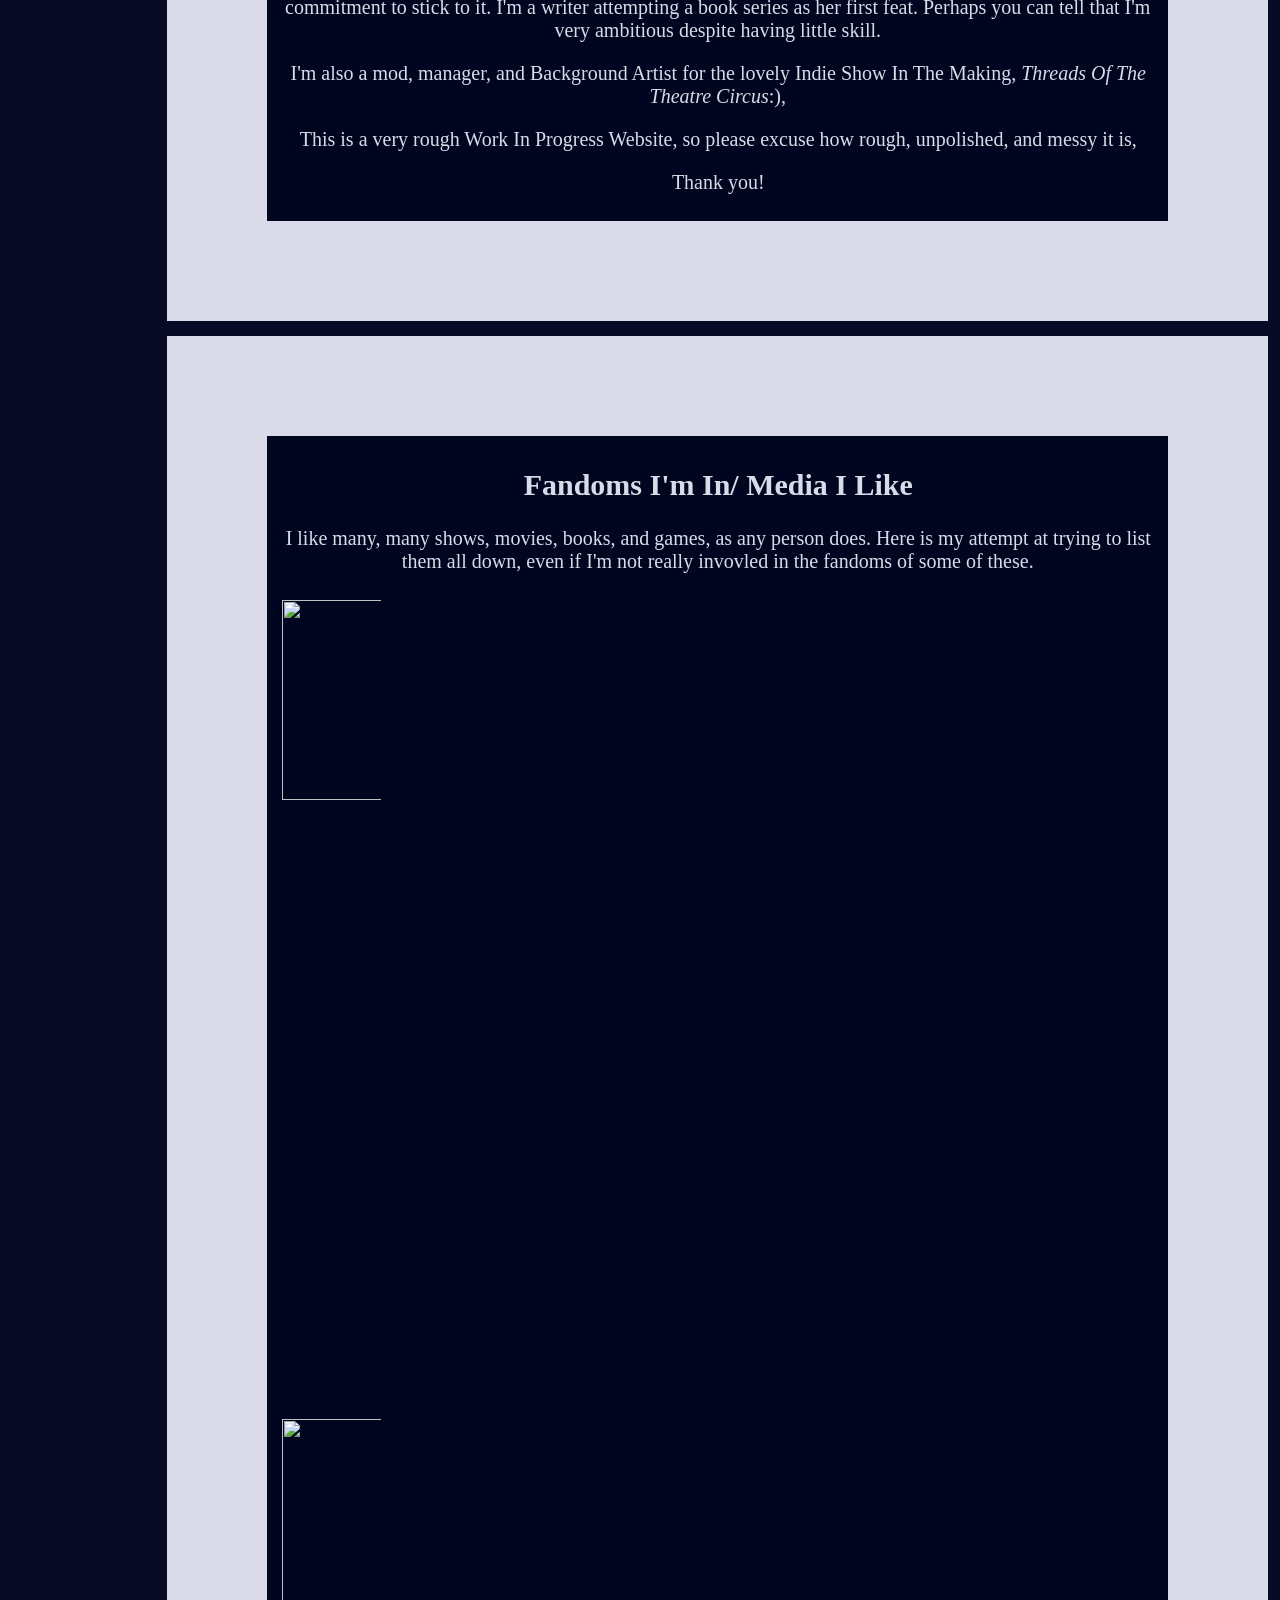
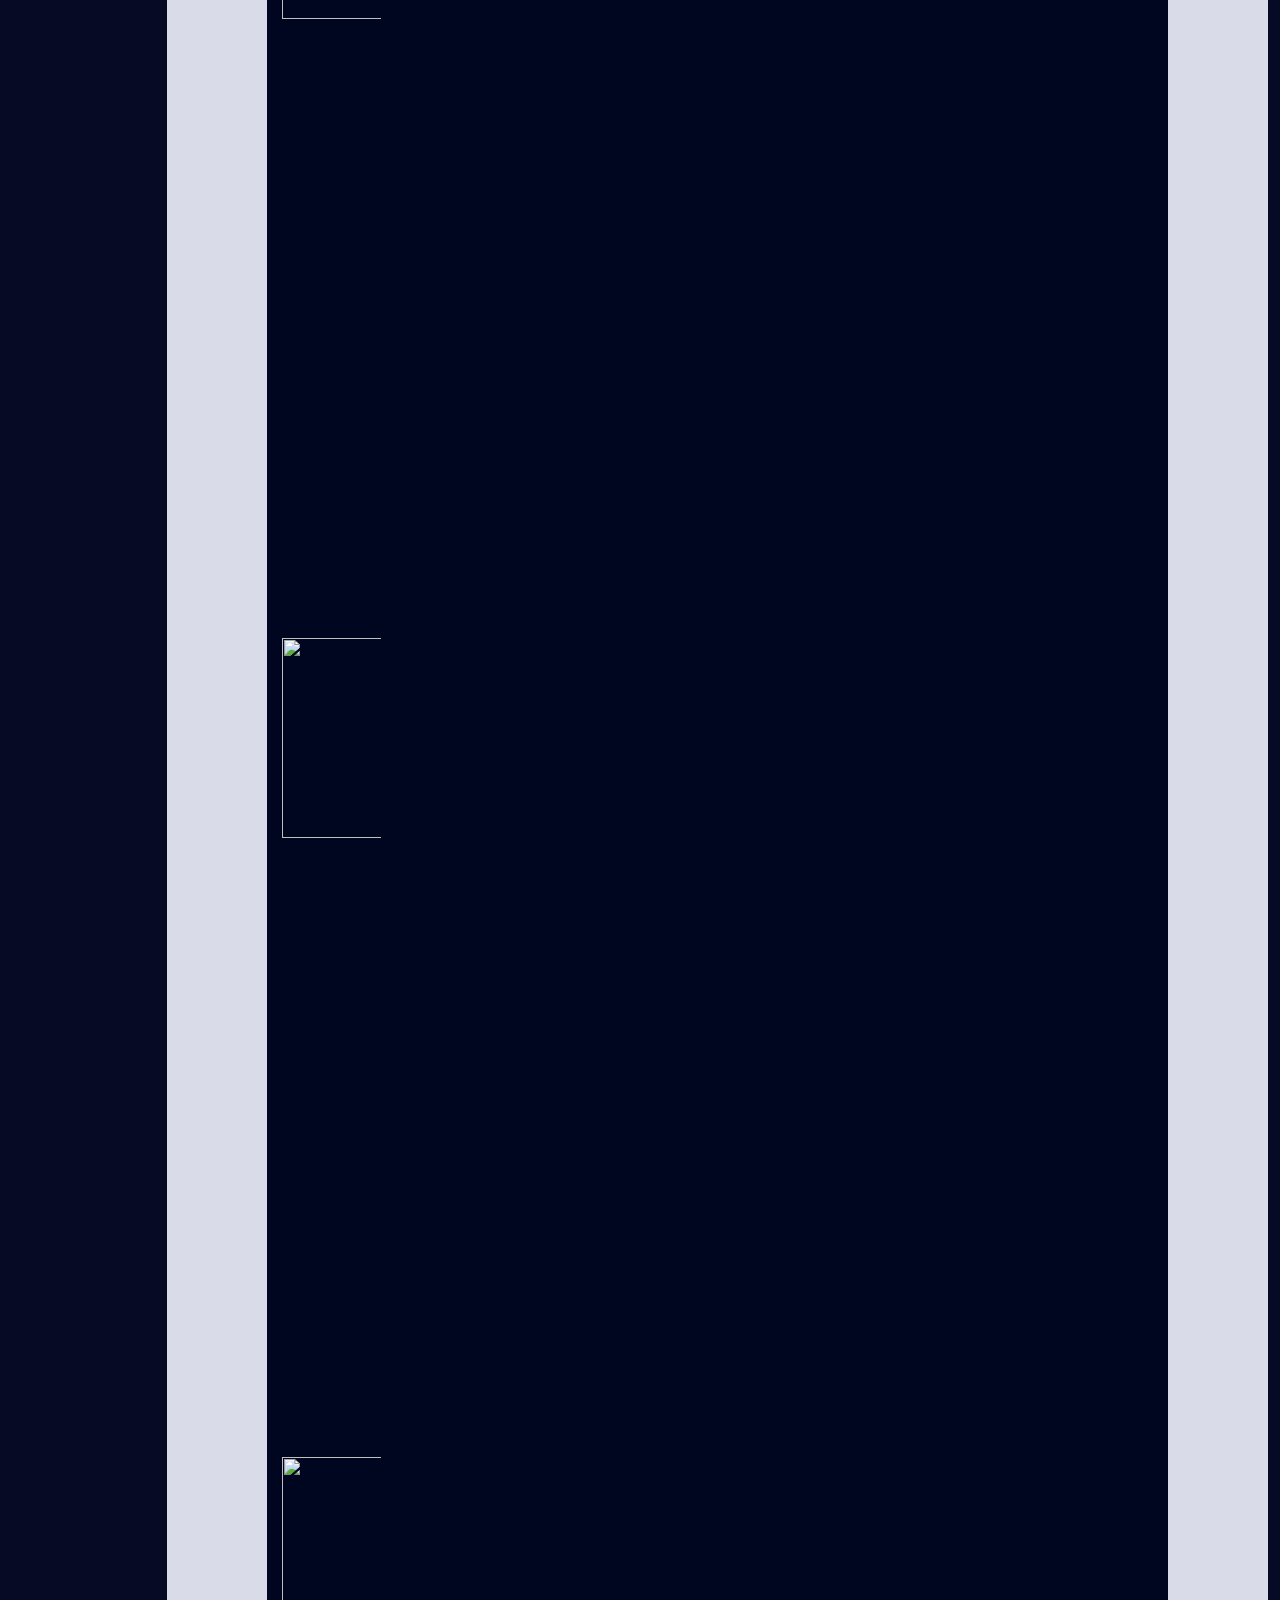
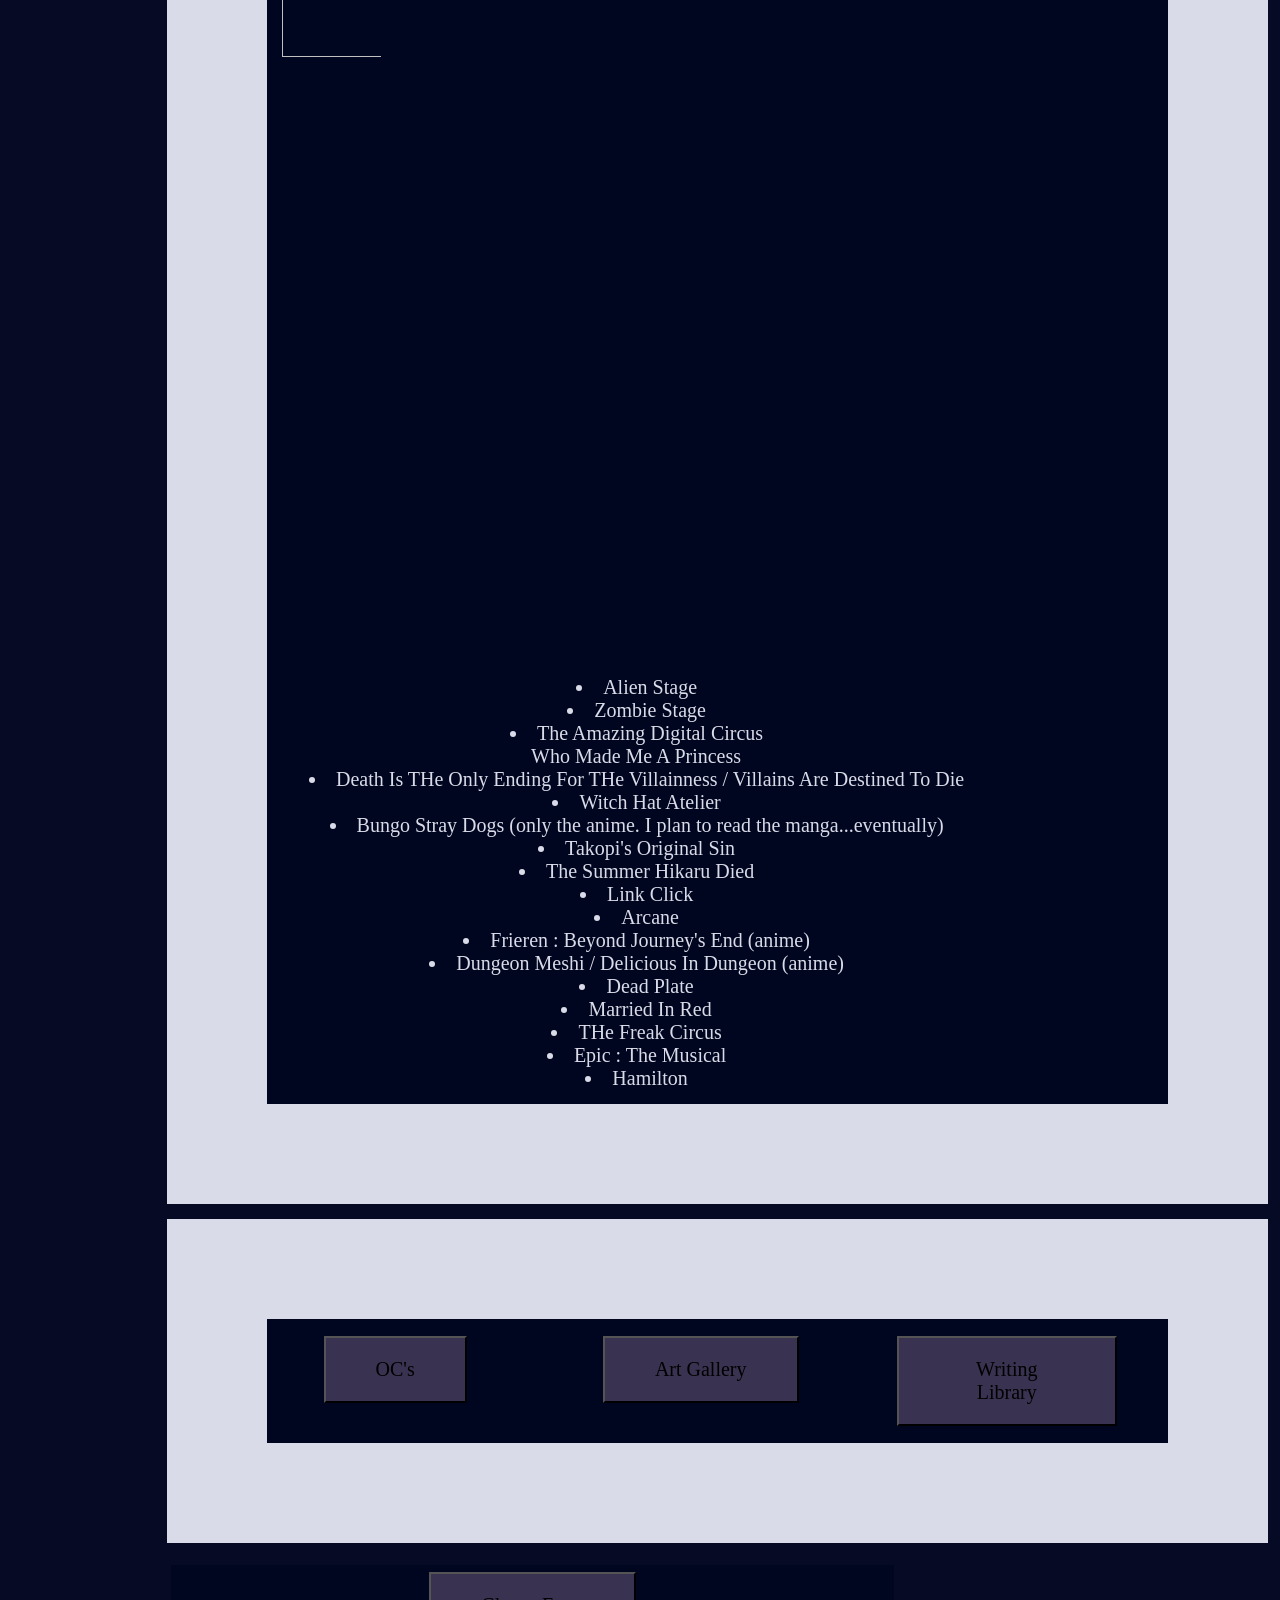
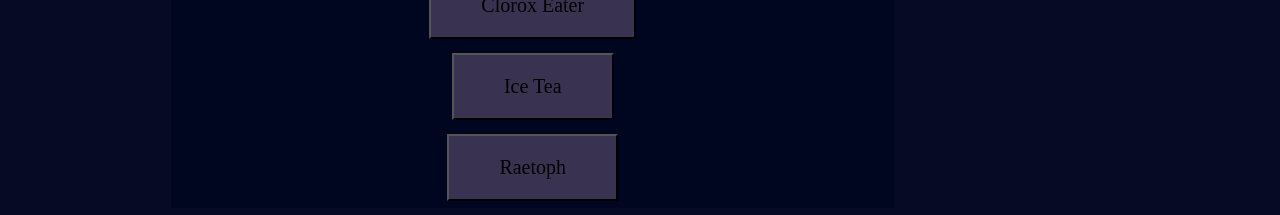
==== commit fc0eb721: "Update index.html" ====
--- a/index.html
+++ b/index.html
@@ -32,7 +32,7 @@
     <div class="Basic1" style="grid-area: About">  
     <h2> Welcome</h2>
     <p> Welcome, dear internet wanderer, to my small corner of the internet. </p>
-    <p> I've made this place to compile all my art, writing, stories, oc's, and interest in a nice, pretty place.</p>
+    <p> I've made this place to compile all my art, writing, stories, oc's, and interests in a nice, pretty place.</p>
   
     <p>I like the idea of having my own website to post whatever I want without my posts being taken down by pinterest for the dumbest reasons, or to have a
       character limit in descriptions, or to have my art falsely tagged as ai by pinterest.</p>
@@ -50,7 +50,9 @@
       <h2> Fandoms I'm In/ Media I Like</h2>
       <p> I like many, many shows, movies, books, and games, as any person does. Here is my attempt at trying to list them all down, even if I'm not really invovled in the fandoms of some of these.</p>
        <div class="FandomsGrid" style="grid-area: box-1"> <img src="https://sl3ep.neocities.org/Images/alnst%20banner.jpg"  width="100" height="200"> </div>
-      <div class="FandomsGrid" style="grid-area: box-3"> <img src="https://sl3ep.neocities.org/Images/DITOEFTV%20banner.jpg"  width=100 height=200> </div>
+      <div class="FandomsGrid" style="grid-area: box-2"> <img src="https://sl3ep.neocities.org/Images/DITOEFTV%20banner.jpg"  width=100 height=200> </div>
+      <div class="FandomsGrid" style="grid-area: box-3"> <img src="https://sl3ep.neocities.org/Images/alnst%20banner.jpg"  width="100" height="200"> </div>
+      <div class="FandomsGrid" style="grid-area: box-4"> <img src="https://sl3ep.neocities.org/Images/DITOEFTV%20banner.jpg"  width=100 height=200> </div>
       <div class = "FrandomsGrid" style = "grid-areas: MAIN"
         <ul>
         <li> Alien Stage</li>
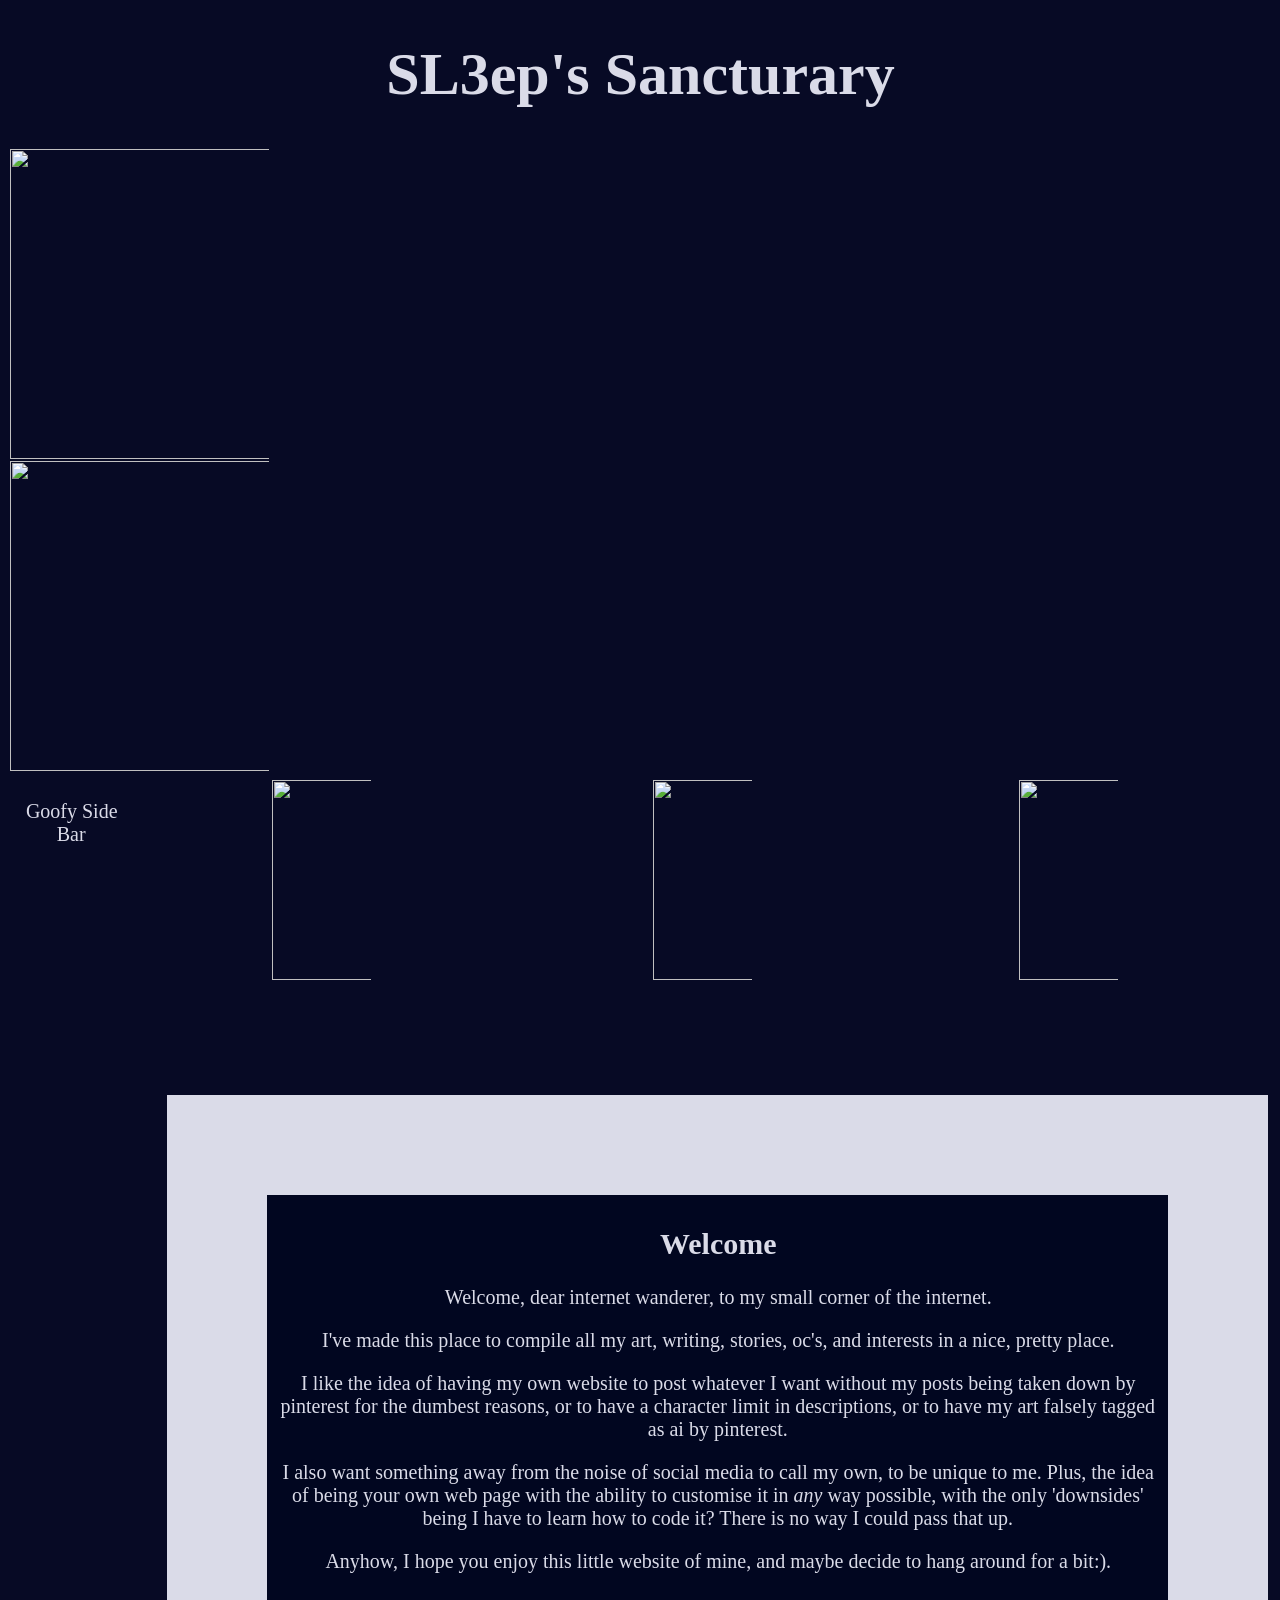
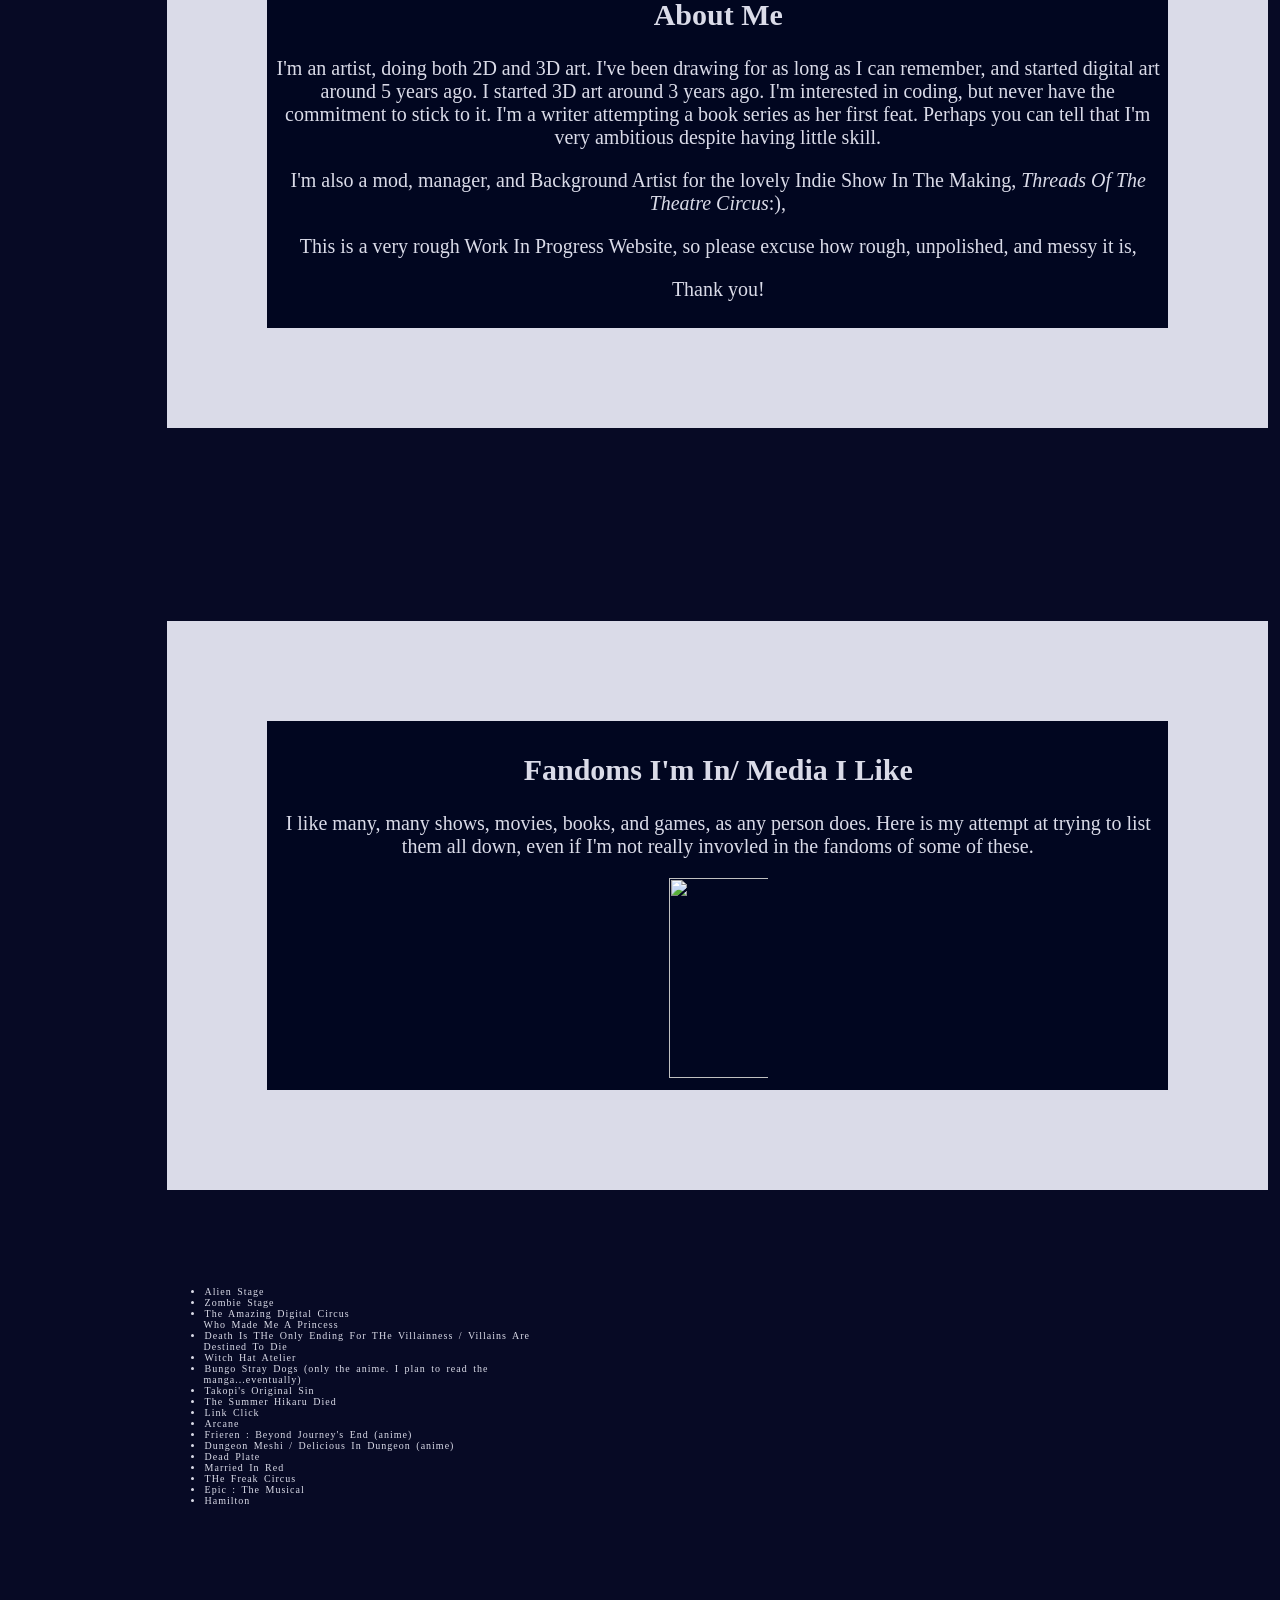
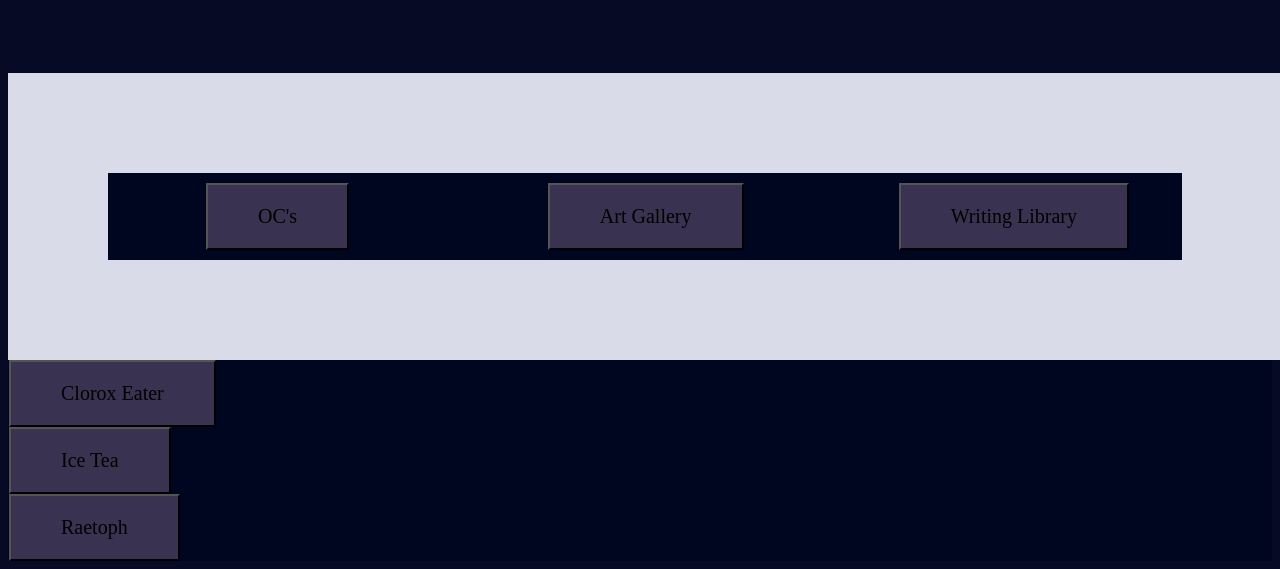
==== commit b6a55330: "Update index.html" ====
--- a/index.html
+++ b/index.html
@@ -49,11 +49,10 @@
     <div class="Basic1" style="grid-area: Fandoms">    
       <h2> Fandoms I'm In/ Media I Like</h2>
       <p> I like many, many shows, movies, books, and games, as any person does. Here is my attempt at trying to list them all down, even if I'm not really invovled in the fandoms of some of these.</p>
-       <div class="FandomsGrid" style="grid-area: box-1"> <img src="https://sl3ep.neocities.org/Images/alnst%20banner.jpg"  width="100" height="200"> </div>
-      <div class="FandomsGrid" style="grid-area: box-2"> <img src="https://sl3ep.neocities.org/Images/DITOEFTV%20banner.jpg"  width=100 height=200> </div>
-      <div class="FandomsGrid" style="grid-area: box-3"> <img src="https://sl3ep.neocities.org/Images/alnst%20banner.jpg"  width="100" height="200"> </div>
-      <div class="FandomsGrid" style="grid-area: box-4"> <img src="https://sl3ep.neocities.org/Images/DITOEFTV%20banner.jpg"  width=100 height=200> </div>
-      <div class = "FrandomsGrid" style = "grid-areas: MAIN"
+      <div"> <img src="https://sl3ep.neocities.org/Images/alnst%20banner.jpg"  width="100" height="200"> </div>
+      <div> <img src="https://sl3ep.neocities.org/Images/DITOEFTV%20banner.jpg"  width=100 height=200> </div>
+      <div> <img src="https://sl3ep.neocities.org/Images/alnst%20banner.jpg"  width="100" height="200"> </div>
+      <div> <img src="https://sl3ep.neocities.org/Images/DITOEFTV%20banner.jpg"  width=100 height=200> </div>
         <ul>
         <li> Alien Stage</li>
         <li> Zombie Stage</li>
--- a/style.css
+++ b/style.css
@@ -68,15 +68,13 @@
 /* End of everything layout grid*/
 .FandomsGrid { 
   display: grid;
-  grid-template-columns: 100px ;
-  grid-template-rows: 1fr 3fr;
+  grid-template-columns: 1fr 1fr 1fr 1fr ;
+  /*grid-template-rows: 1fr 3fr;*/
   overflow: hidden;
   /*grid-auto-columns: 300px;
   grid-auto-rows: 300px*/
   gap: 5px;
-  grid-template-areas:
-    "Box-1 Box-2 Box-3 Box-4"
-    "MAIN MAIN MAIN MAIN";
+ 
 }
 .FandomsGrid div{
   
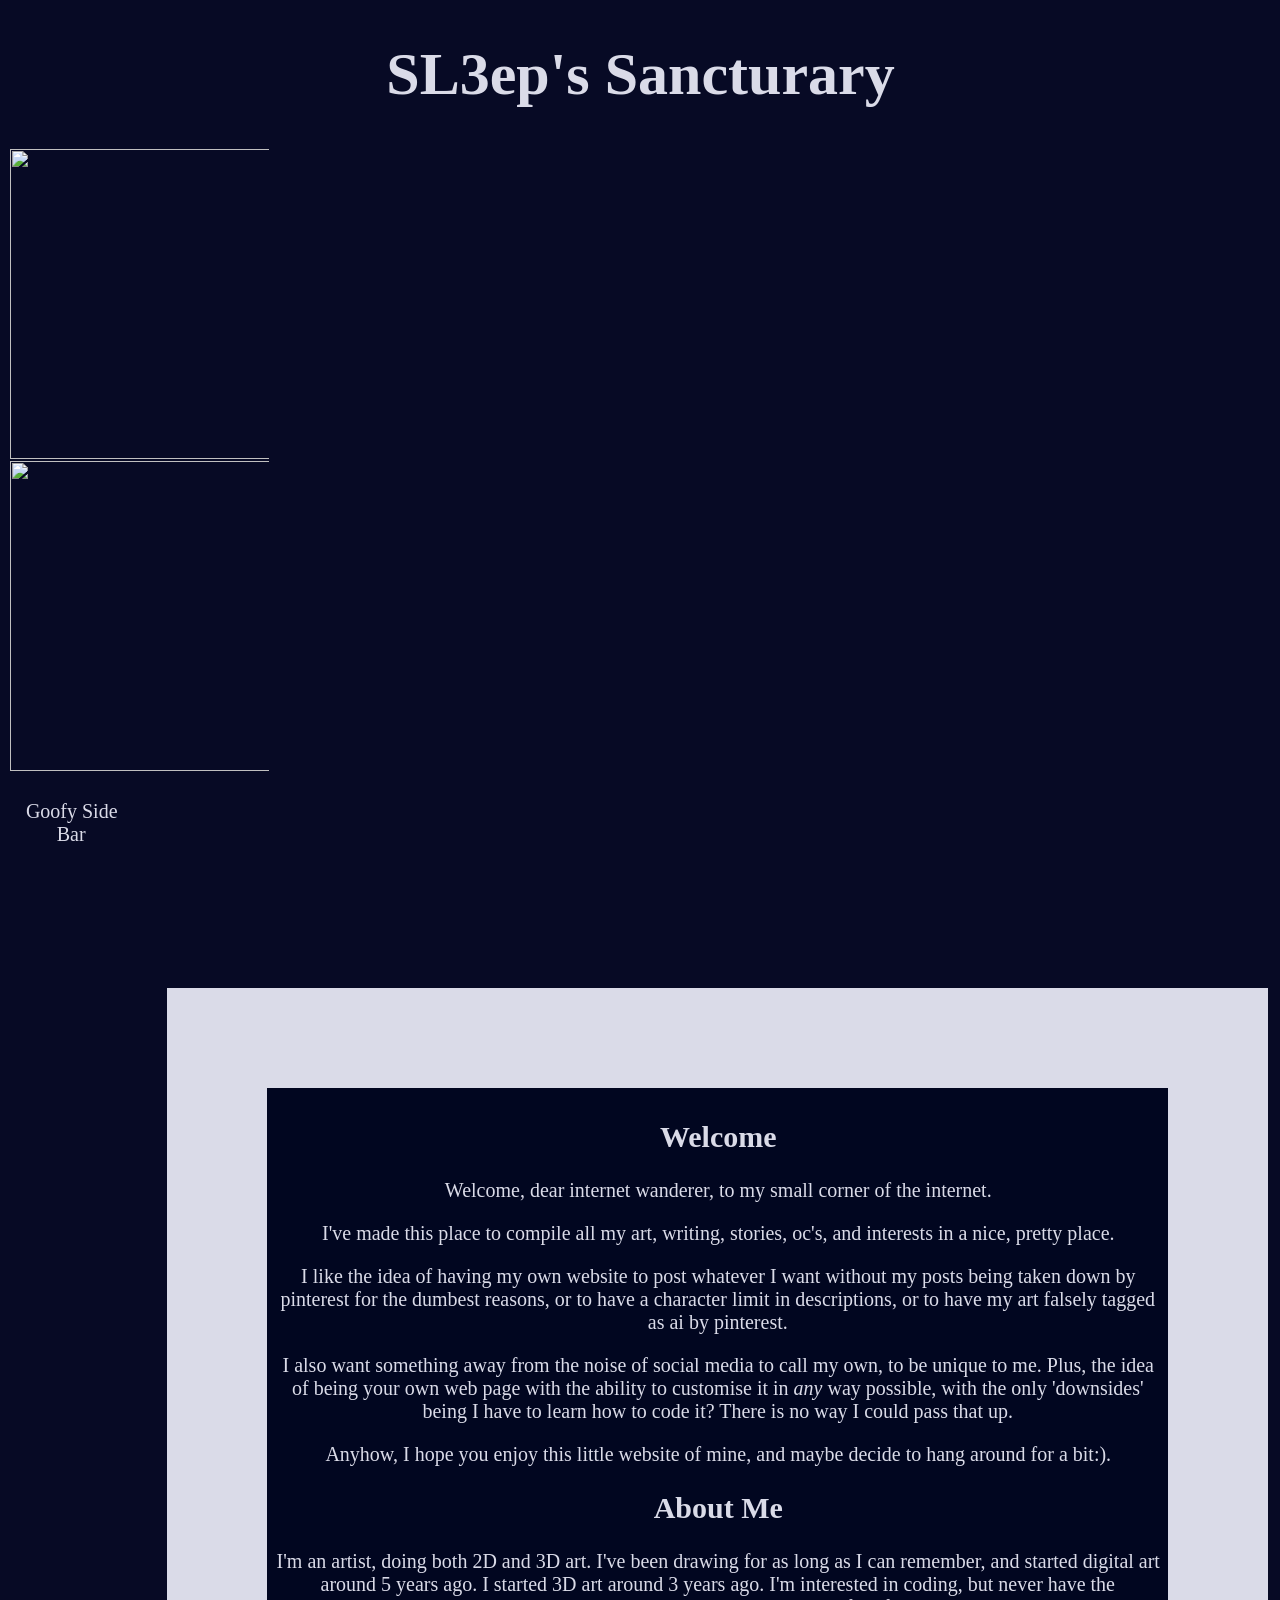
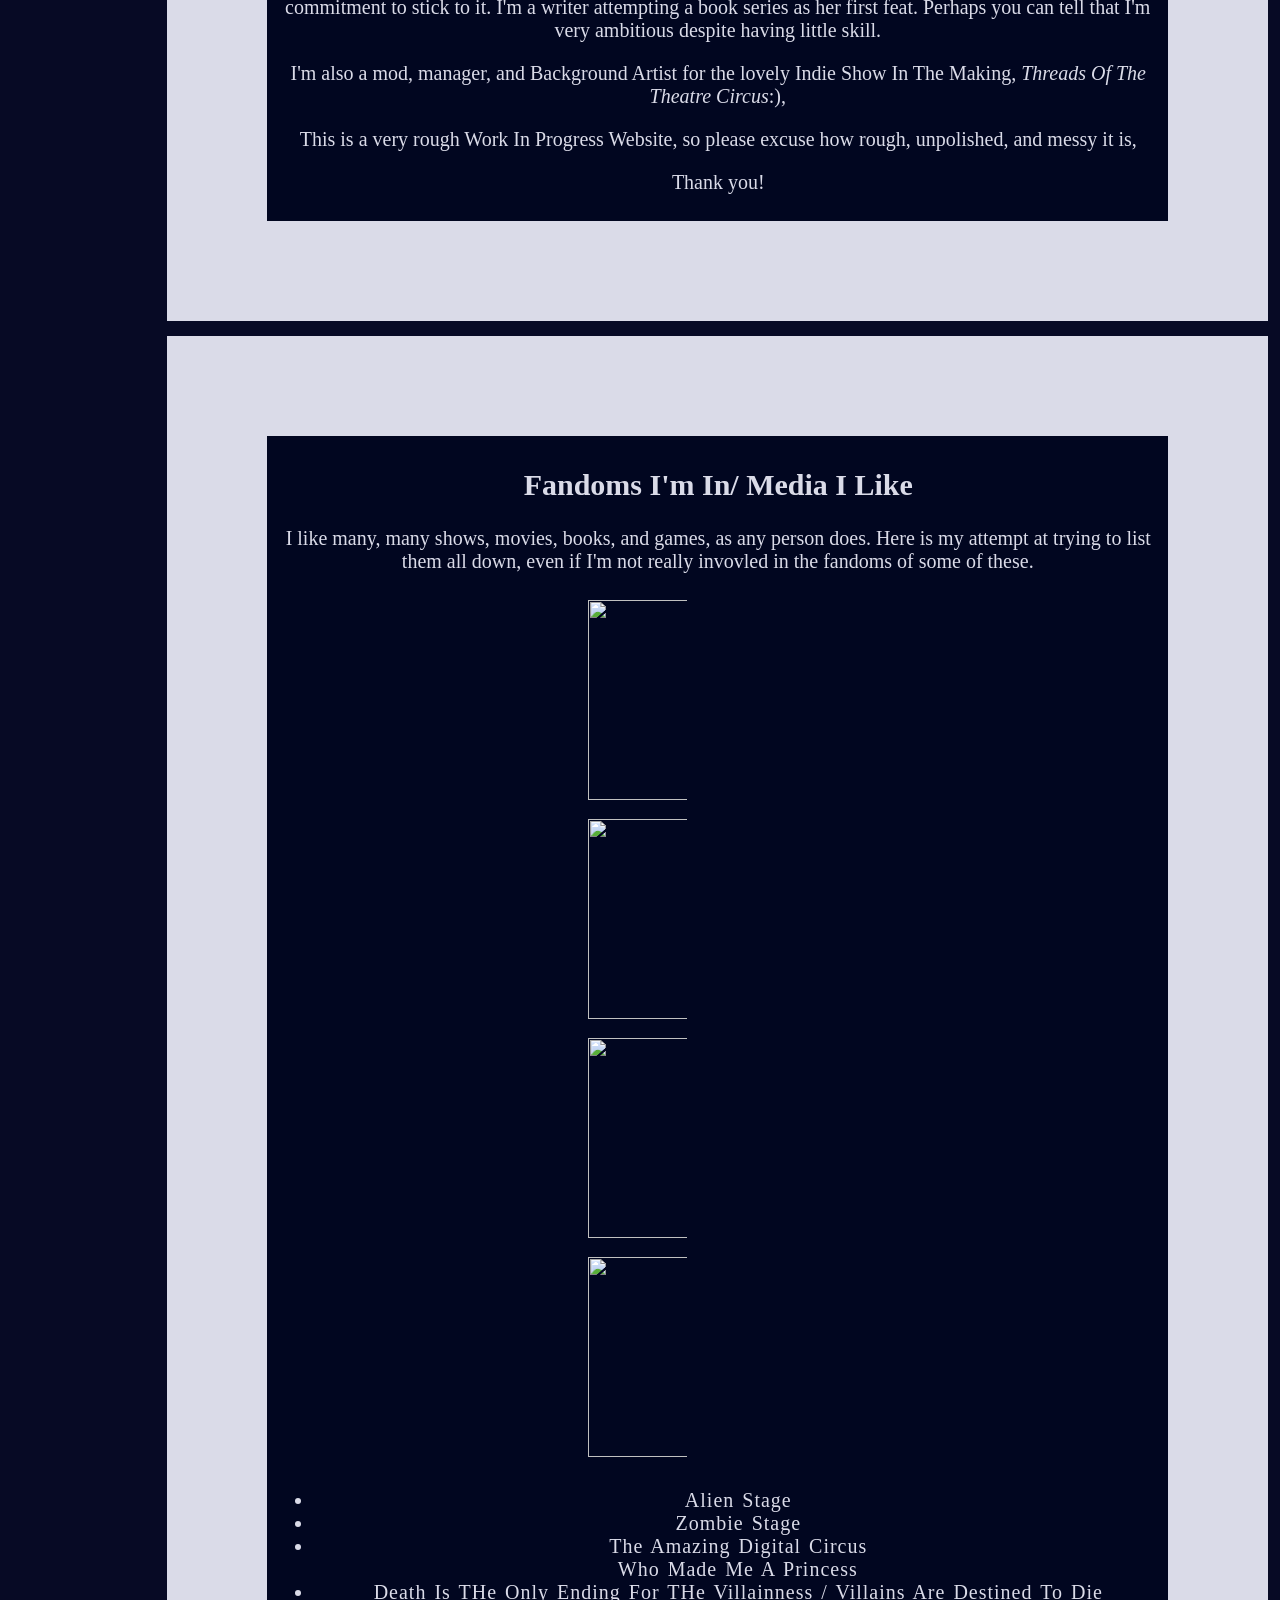
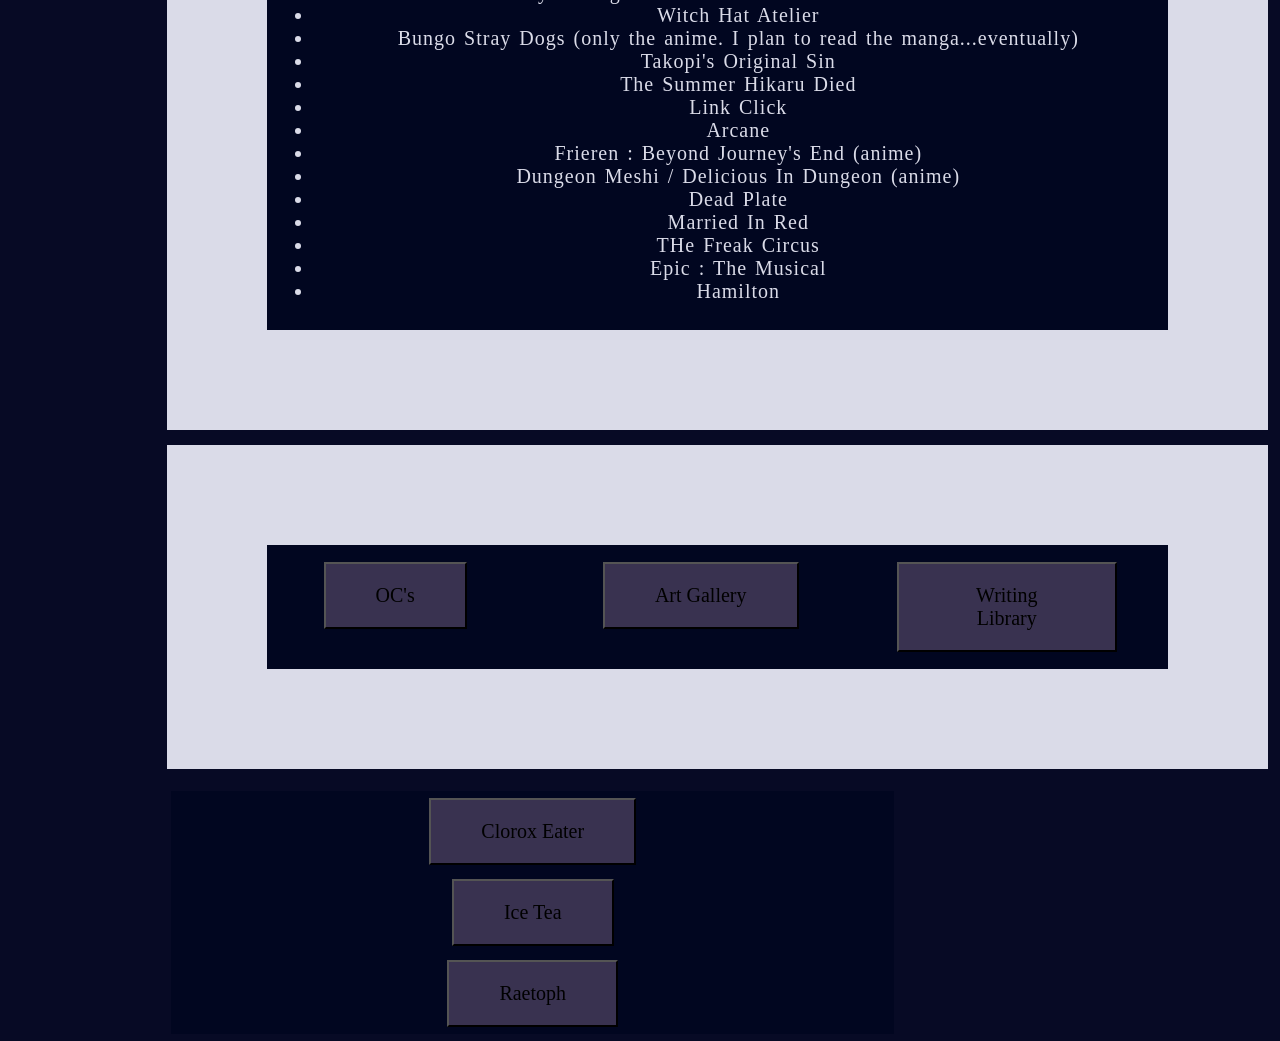
==== commit cfc2c2d4: "Update index.html" ====
--- a/index.html
+++ b/index.html
@@ -49,7 +49,7 @@
     <div class="Basic1" style="grid-area: Fandoms">    
       <h2> Fandoms I'm In/ Media I Like</h2>
       <p> I like many, many shows, movies, books, and games, as any person does. Here is my attempt at trying to list them all down, even if I'm not really invovled in the fandoms of some of these.</p>
-      <div"> <img src="https://sl3ep.neocities.org/Images/alnst%20banner.jpg"  width="100" height="200"> </div>
+      <div> <img src="https://sl3ep.neocities.org/Images/alnst%20banner.jpg"  width="100" height="200"> </div>
       <div> <img src="https://sl3ep.neocities.org/Images/DITOEFTV%20banner.jpg"  width=100 height=200> </div>
       <div> <img src="https://sl3ep.neocities.org/Images/alnst%20banner.jpg"  width="100" height="200"> </div>
       <div> <img src="https://sl3ep.neocities.org/Images/DITOEFTV%20banner.jpg"  width=100 height=200> </div>
@@ -73,7 +73,6 @@
         <li> Epic : The Musical</li>
         <li> Hamilton</li>
       </ul>
-      </div>
     </div>
 <!-- link the other pages in my site-->
     <div class="ButtonBottomSection" style="grid-area: WebButtons">
